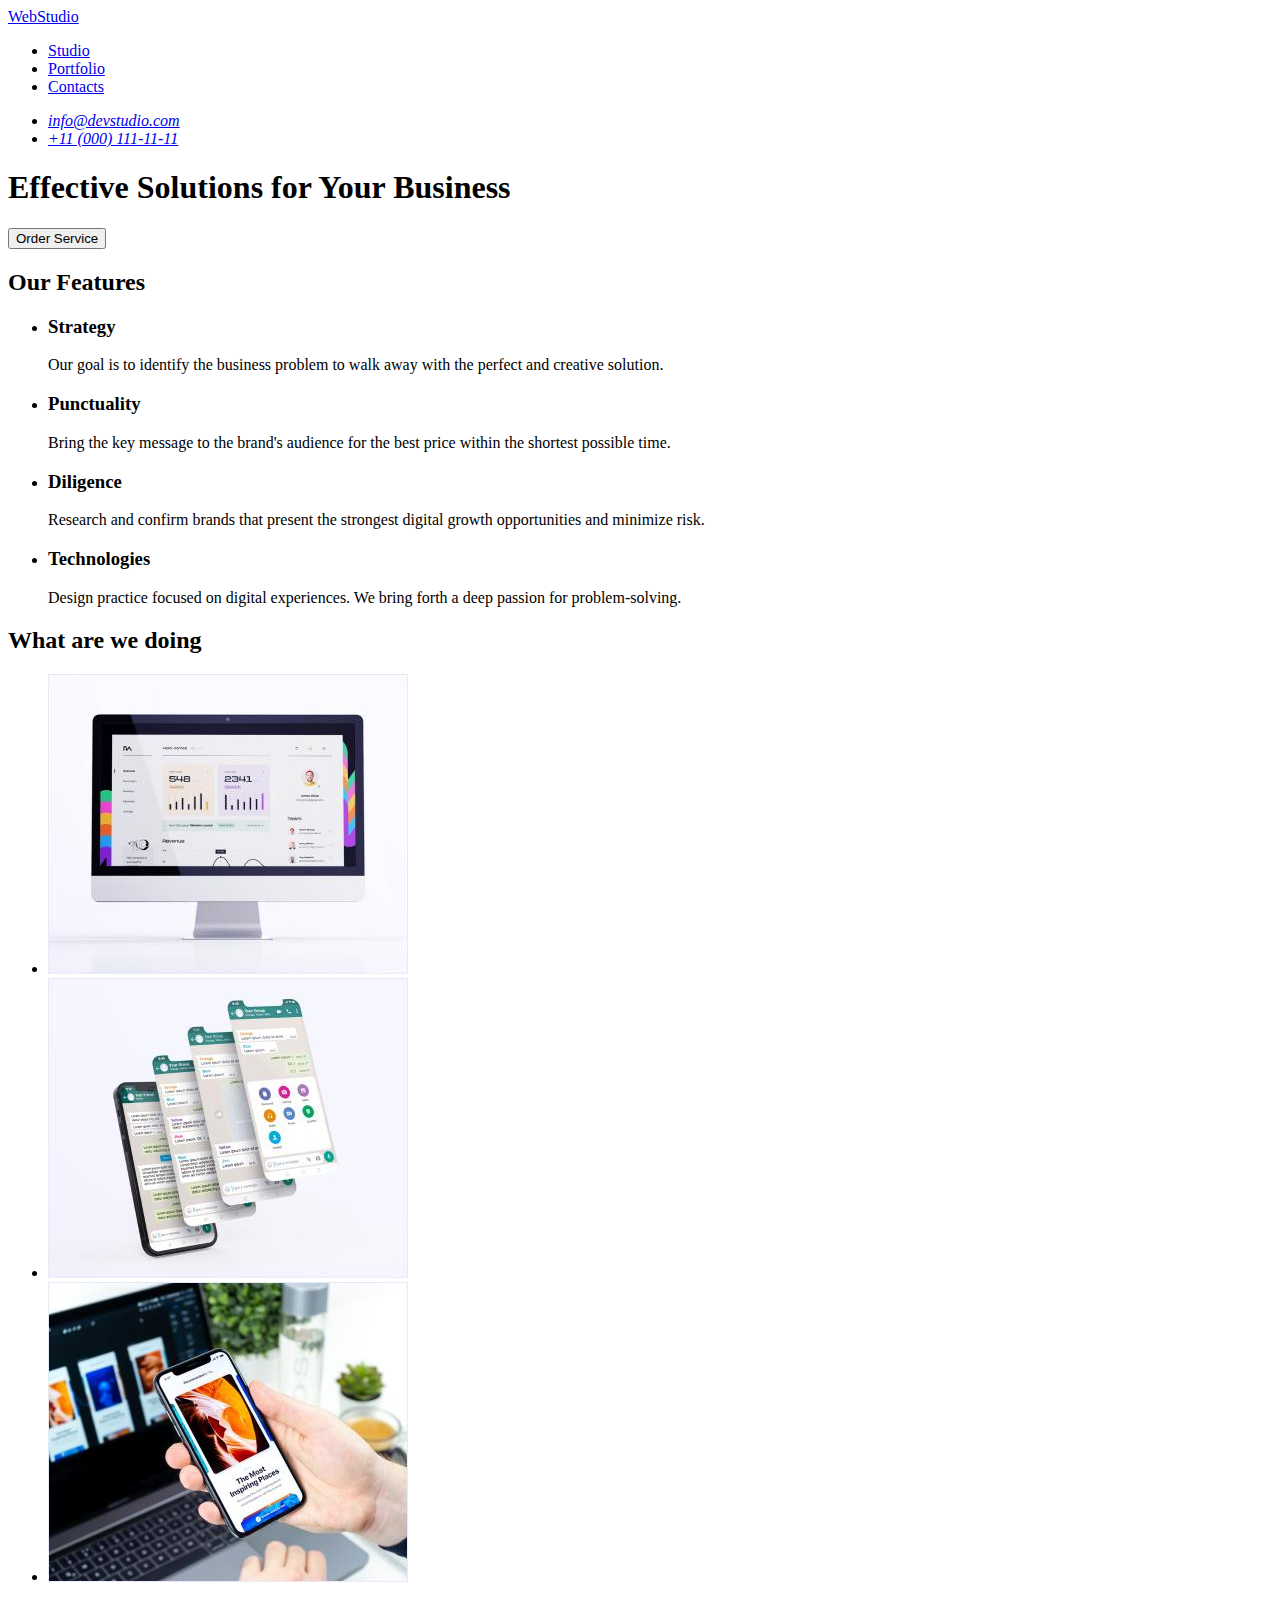
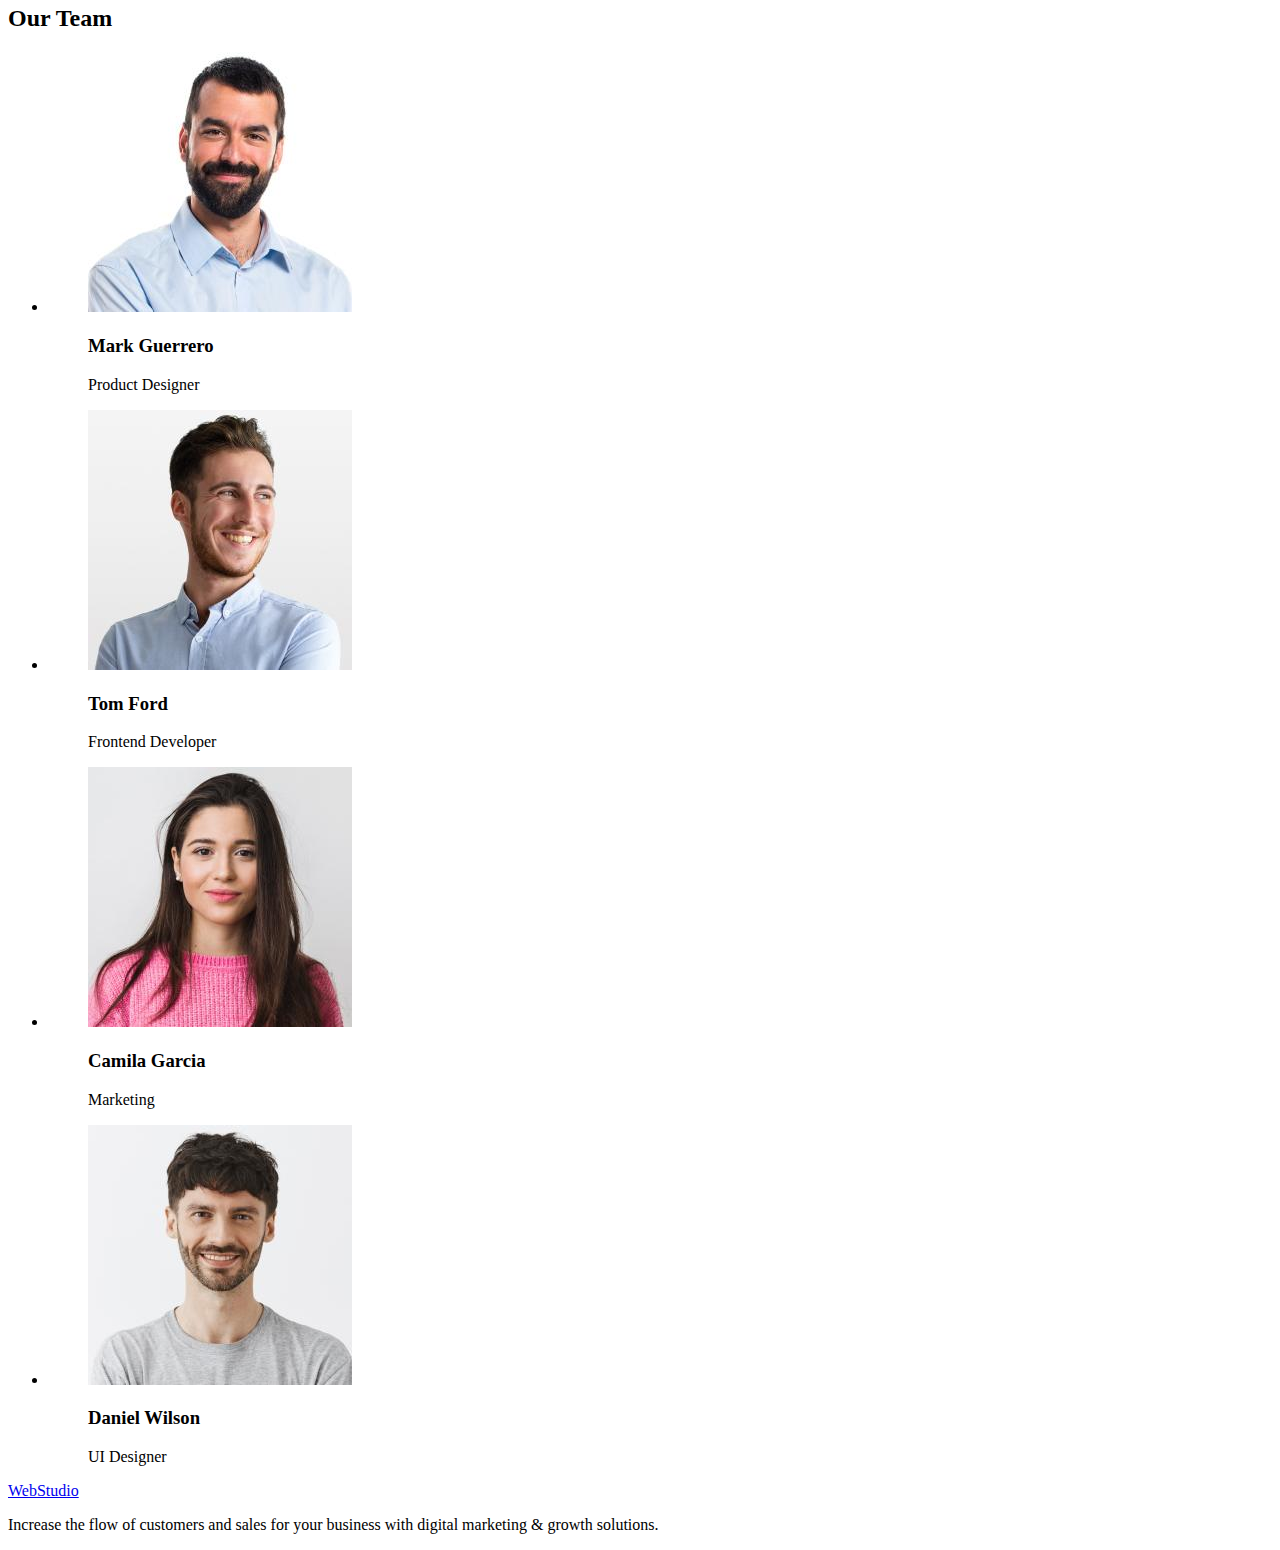
==== index.html @ 00bdc799 "cloned goit-markup-hw-01" ====
<!DOCTYPE html>
<html lang="en">
<head>
    <meta charset="UTF-8">
    <meta http-equiv="X-UA-Compatible" content="IE=edge">
    <meta name="viewport" content="width=device-width, initial-scale=1.0">
    <title>WebStudio</title>
</head>
<body>
    <header>
        <nav>
            <a href="/">WebStudio</a>    
            <ul>
                <li><a href="/">Studio</a></li>
                <li><a href="/">Portfolio</a></li>
                <li><a href="/">Contacts</a></li>
            </ul>
        </nav>
        <address>
            <ul>
                <li><a href="mailto:info@devstudio.com">info@devstudio.com</a></li>
                <li><a href="tel:+110001111111">+11 (000) 111-11-11</a></li>
            </ul>
        </address>
    </header>
    <main>
        <section>
            <h1>Effective Solutions
                for Your Business</h1>
            <button type="button">Order Service</button>
        </section>
        <section>
            <h2>Our Features</h2>
            <ul>
                <li>
                    <h3>Strategy</h3>
                    <p>Our goal is to identify the business
                        problem to walk away with the perfect and creative solution. </p>
                </li>
                <li>
                    <h3>Punctuality</h3>
                    <p>Bring the key message to the brand's audience for the best price within the shortest possible time.</p>
                </li>
                <li>
                    <h3>Diligence</h3>
                    <p>Research and confirm brands that present the strongest digital growth opportunities and minimize risk.</p>
                </li>
                <li>
                    <h3>Technologies</h3>
                    <p>Design practice focused on digital experiences. We bring forth a deep passion for problem-solving.</p>
                </li>
            </ul>
        </section>
        <section>
            <h2>What are we doing</h2>
            <ul>
                <li><img src="./images/img1.jpg" alt="desktop version" width="360"></li>
                <li><img src="./images/img2.jpg" alt="phone version" width="360"></li>
                <li><img src="./images/img3.jpg" alt="multiaccess photo" width="360"></li>
            </ul>
        </section>
        <section>
            <h2>Our Team</h2>
            <ul>
                <li>
                    <figure>
                        <img src="./images/img4.jpg" alt="Mark Guerrero" width="264">
                        <figcaption>
                            <h3>Mark Guerrero</h3>
                            <p>Product Designer</p>
                        </figcaption>
                    </figure>
                </li>
                <li>
                    <figure>
                        <img src="./images/img5.jpg" alt="Tom Ford" width="264">
                        <figcaption>
                            <h3>Tom Ford</h3>
                            <p>Frontend Developer</p>
                        </figcaption>
                    </figure>
                </li>
                <li>
                    <figure>
                        <img src="./images/img6.jpg" alt="Camila Garcia" width="264">
                        <figcaption>
                            <h3>Camila Garcia</h3>
                            <p>Marketing</p>
                        </figcaption>
                    </figure>
                </li>
                <li>
                    <figure>
                        <img src="./images/img7.jpg" alt="Daniel Wilson" width="264">
                        <figcaption>
                            <h3>Daniel Wilson</h3>
                            <p>UI Designer</p>
                        </figcaption>
                    </figure>
                </li>
            </ul>
        </section>
    </main>
    <footer>
        <a href="./index.html">WebStudio</a>
        <p>Increase the flow of customers and sales for your business with digital marketing & growth solutions.</p>
    </footer>
    
</body>
</html>
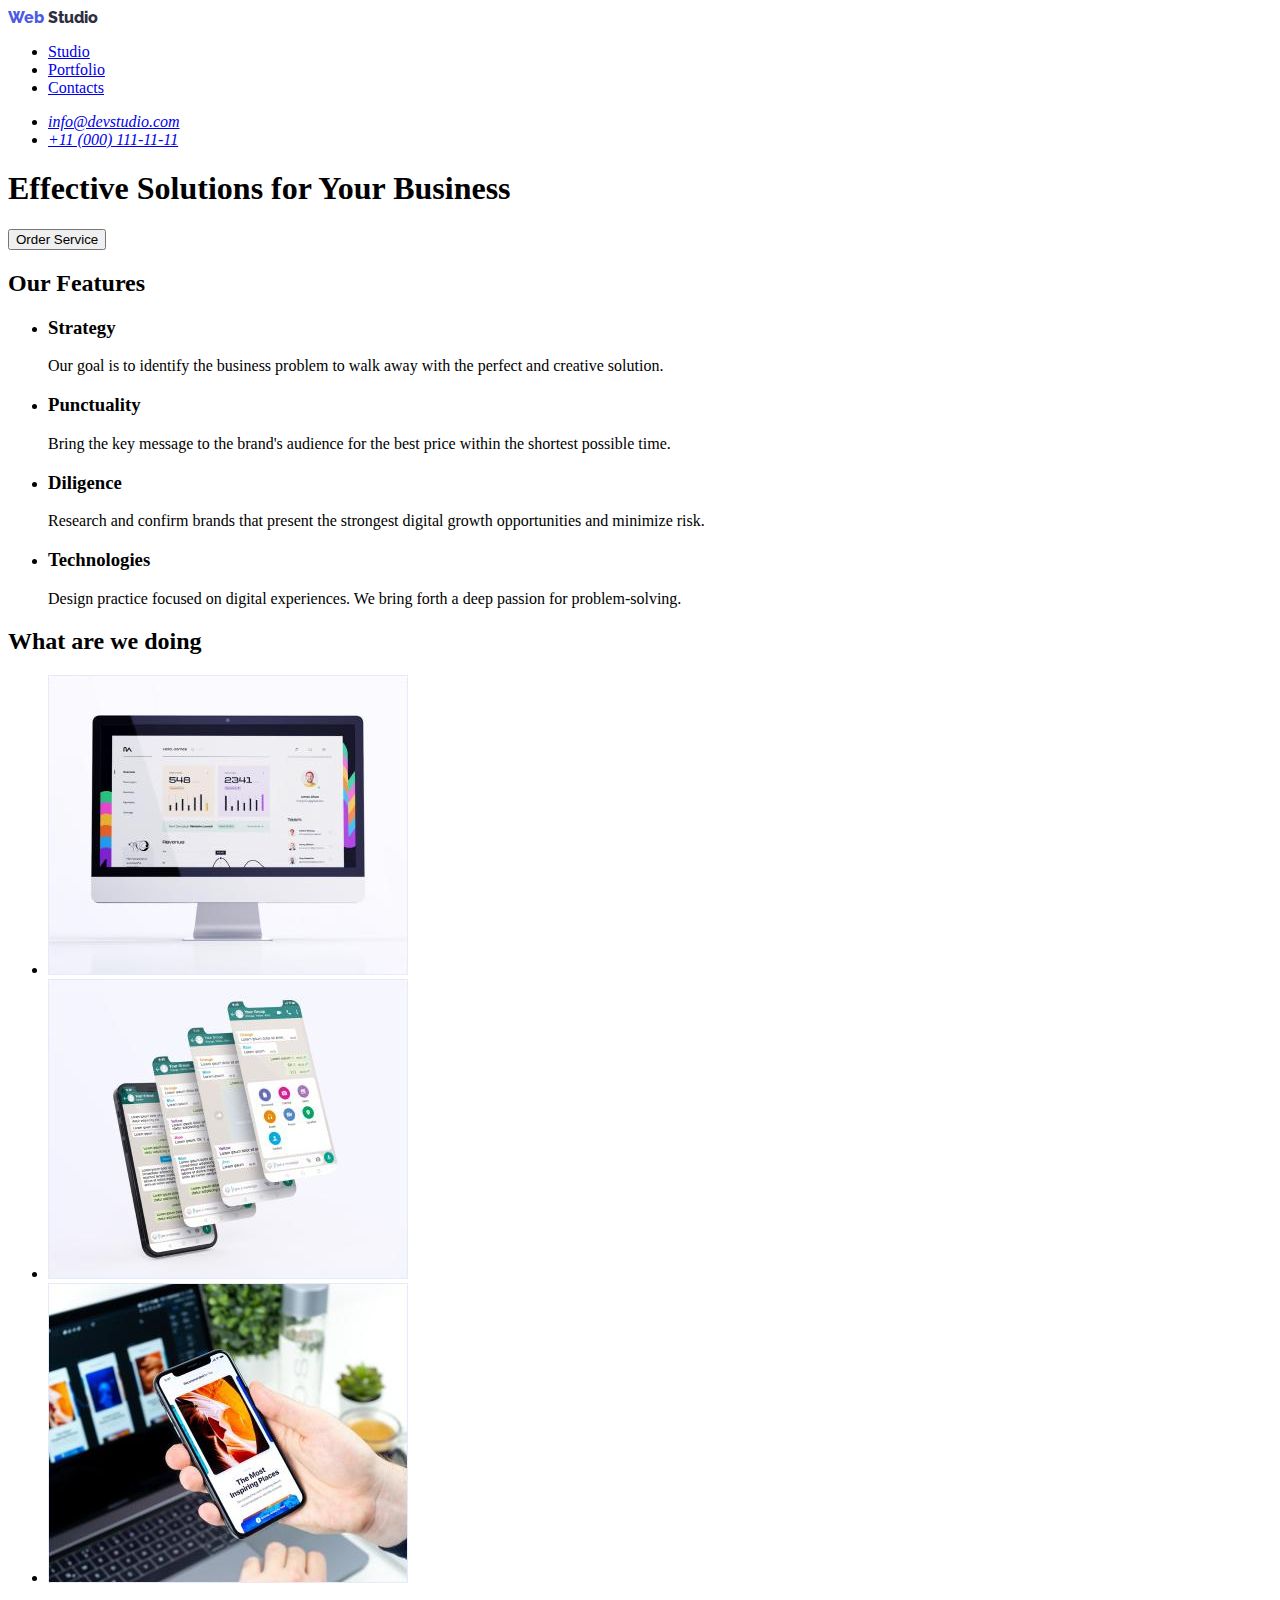
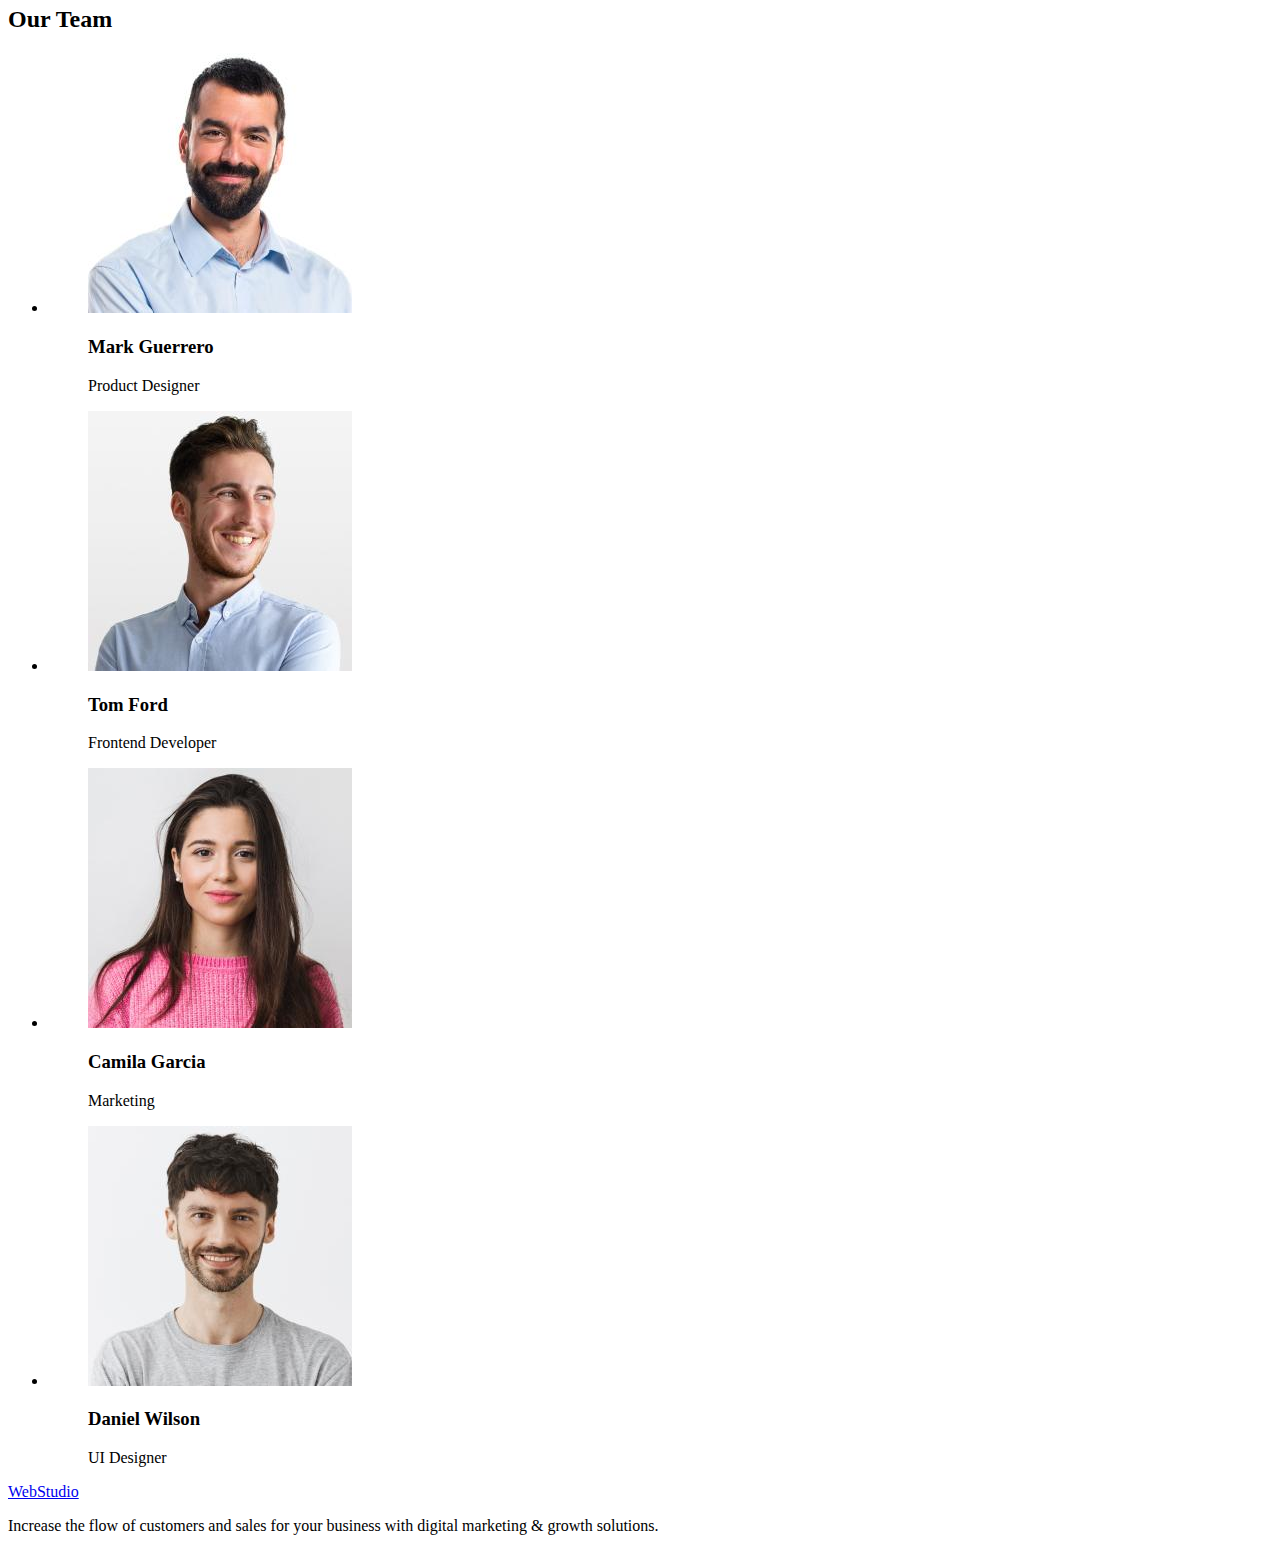
==== commit 72afdeef: "created logo for header" ====
--- a/index.html
+++ b/index.html
@@ -1,6 +1,11 @@
 <!DOCTYPE html>
 <html lang="en">
 <head>
+    <link rel="stylesheet" href="./css/styles.css"/>
+    <link href="https://fonts.googleapis.com/css2?family=Raleway:wght@800&family=Roboto:wght@400;500;700;900&display=swap" rel="stylesheet">
+    <style>
+        @import url('https://fonts.googleapis.com/css2?family=Raleway:wght@800&family=Roboto:wght@400;500;700;900&display=swap');
+        </style>
     <meta charset="UTF-8">
     <meta http-equiv="X-UA-Compatible" content="IE=edge">
     <meta name="viewport" content="width=device-width, initial-scale=1.0">
@@ -9,7 +14,8 @@
 <body>
     <header>
         <nav>
-            <a href="/">WebStudio</a>    
+        <a class="navig-logo1" href="/">Web</a>
+        <a class="navig-logo2" href="/">Studio</a>
             <ul>
                 <li><a href="/">Studio</a></li>
                 <li><a href="/">Portfolio</a></li>
--- a/css/styles.css
+++ b/css/styles.css
@@ -0,0 +1,30 @@
+.topline {
+    width:1440px;
+    height:72px;
+}
+.navig-logo1 {
+    text-decoration: none;
+    color: #4D5AE5;
+    text-align: left;
+    font-family: 'Raleway', sans-serif;
+    font-weight: 800;
+    width: 44px;
+    height: 22px;
+}
+.navig-logo2 {
+    text-decoration: none;
+    color: #2E2F42;
+    text-align: left;
+    font-family: 'Raleway', sans-serif;
+    font-weight: 800;
+    width: 44px;
+    height: 22px;
+}
+.navig-logo1:focus,
+.navig-logo1:hover {
+    text-decoration: underline #404BBF;
+}
+.navig-logo2:focus,
+.navig-logo2:hover {
+    text-decoration: underline #404BBF;
+}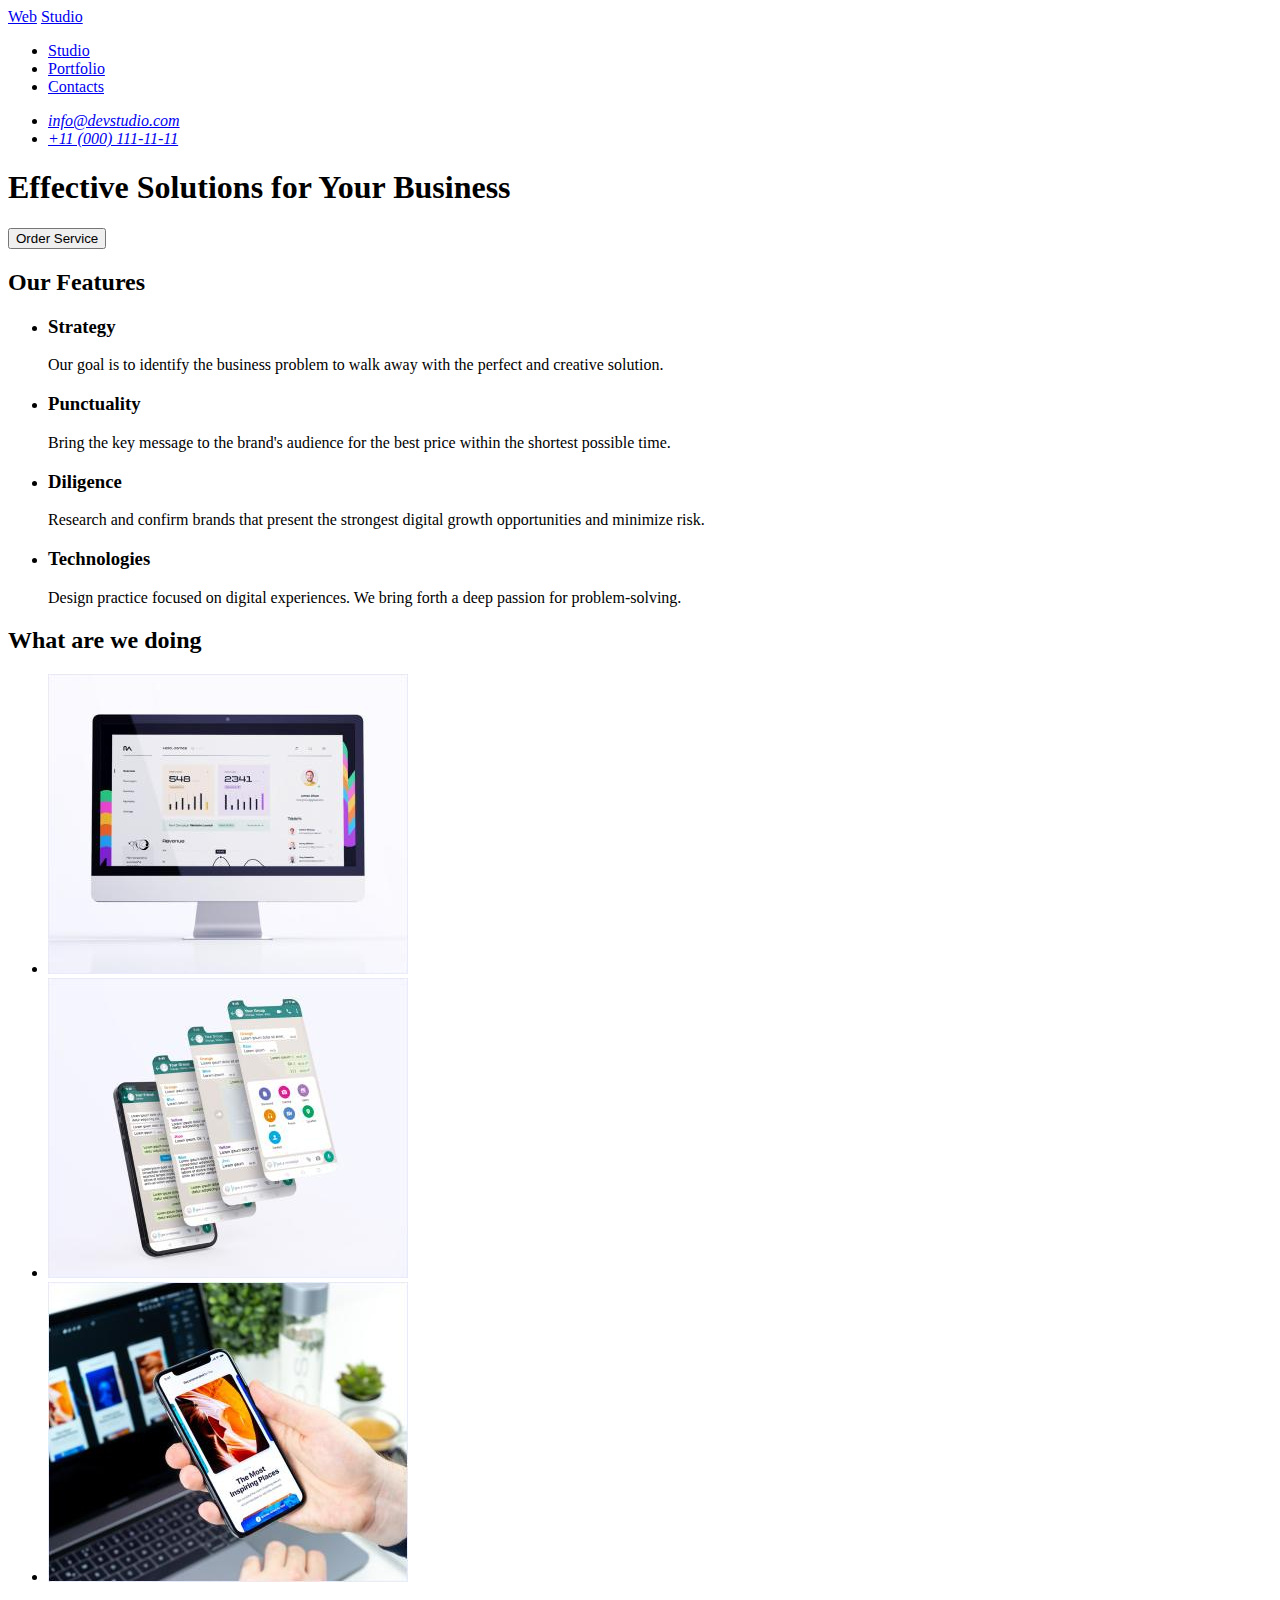
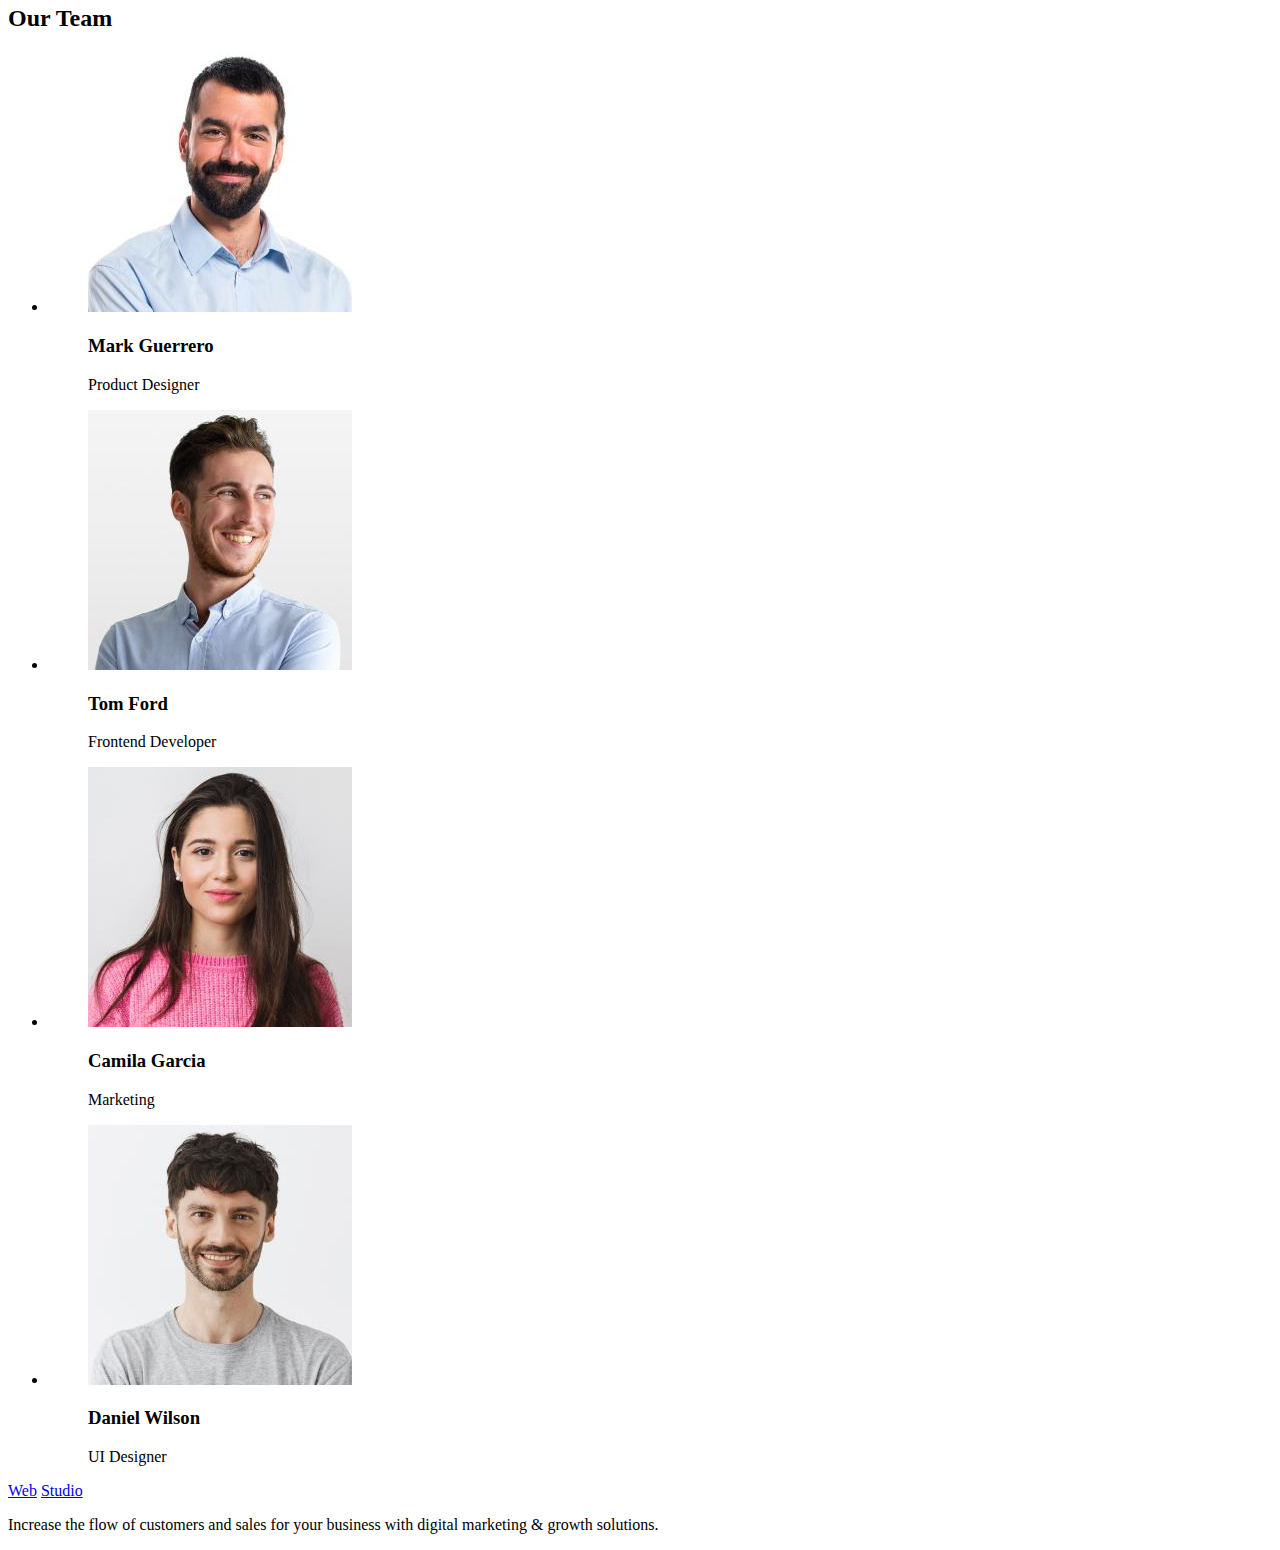
==== commit fdde25c5: "redacted index.html" ====
--- a/index.html
+++ b/index.html
@@ -12,104 +12,105 @@
     <title>WebStudio</title>
 </head>
 <body>
-    <header>
-        <nav>
-        <a class="navig-logo1" href="/">Web</a>
-        <a class="navig-logo2" href="/">Studio</a>
-            <ul>
-                <li><a href="/">Studio</a></li>
-                <li><a href="/">Portfolio</a></li>
-                <li><a href="/">Contacts</a></li>
+    <header class="header">
+        <nav class="header-navigation">
+        <a href="/" class="header-logo-a">Web</a>
+        <a href="/" class="header-logo-b">Studio</a>
+            <ul class="header-list">
+                <li class="header-item"><a href="/" class="header-link">Studio</a></li>
+                <li class="header-item"><a href="/" class="header-link">Portfolio</a></li>
+                <li class="header-item"><a href="/" class="header-link">Contacts</a></li>
             </ul>
         </nav>
         <address>
             <ul>
-                <li><a href="mailto:info@devstudio.com">info@devstudio.com</a></li>
-                <li><a href="tel:+110001111111">+11 (000) 111-11-11</a></li>
+                <li><a href="mailto:info@devstudio.com" class="header-mail">info@devstudio.com</a></li>
+                <li><a href="tel:+110001111111" class="header-tel">+11 (000) 111-11-11</a></li>
             </ul>
         </address>
     </header>
     <main>
-        <section>
-            <h1>Effective Solutions
+        <section class="hero">
+            <h1 class="hero-title">Effective Solutions
                 for Your Business</h1>
-            <button type="button">Order Service</button>
+            <button type="button" class="hero-button">Order Service</button>
         </section>
-        <section>
-            <h2>Our Features</h2>
-            <ul>
-                <li>
-                    <h3>Strategy</h3>
-                    <p>Our goal is to identify the business
+        <section class="secondary">
+            <h2 class="secondary-title">Our Features</h2>
+            <ul class="secondary-list">
+                <li class="secondary-item">
+                    <h3 class="secondary-item-title">Strategy</h3>
+                    <p class="secondary-item-description">Our goal is to identify the business
                         problem to walk away with the perfect and creative solution. </p>
                 </li>
-                <li>
-                    <h3>Punctuality</h3>
-                    <p>Bring the key message to the brand's audience for the best price within the shortest possible time.</p>
+                <li class="secondary-item">
+                    <h3 class="secondary-item-title">Punctuality</h3>
+                    <p class="secondary-item-description">Bring the key message to the brand's audience for the best price within the shortest possible time.</p>
                 </li>
-                <li>
-                    <h3>Diligence</h3>
-                    <p>Research and confirm brands that present the strongest digital growth opportunities and minimize risk.</p>
+                <li class="secondary-item">
+                    <h3 class="secondary-item-title">Diligence</h3>
+                    <p class="secondary-item-description">Research and confirm brands that present the strongest digital growth opportunities and minimize risk.</p>
                 </li>
-                <li>
-                    <h3>Technologies</h3>
-                    <p>Design practice focused on digital experiences. We bring forth a deep passion for problem-solving.</p>
+                <li class="secondary-item">
+                    <h3 class="secondary-item-title">Technologies</h3>
+                    <p class="secondary-item-description">Design practice focused on digital experiences. We bring forth a deep passion for problem-solving.</p>
                 </li>
             </ul>
         </section>
-        <section>
-            <h2>What are we doing</h2>
-            <ul>
-                <li><img src="./images/img1.jpg" alt="desktop version" width="360"></li>
-                <li><img src="./images/img2.jpg" alt="phone version" width="360"></li>
-                <li><img src="./images/img3.jpg" alt="multiaccess photo" width="360"></li>
+        <section class="secondary">
+            <h2 class="secondary-title">What are we doing</h2>
+            <ul class="secondary-list">
+                <li class="secondary-item"><img src="./images/img1.jpg" alt="desktop version" width="360" class="secondary-photo"></li>
+                <li class="secondary-item"><img src="./images/img2.jpg" alt="phone version" width="360" class="secondary-photo"></li>
+                <li class="secondary-item"><img src="./images/img3.jpg" alt="multiaccess photo" width="360" class="secondary-photo"></li>
             </ul>
         </section>
-        <section>
-            <h2>Our Team</h2>
-            <ul>
-                <li>
+        <section class="secondary">
+            <h2 class="secondary-title">Our Team</h2>
+            <ul class="secondary-list">
+                <li class="secondary-item">
                     <figure>
-                        <img src="./images/img4.jpg" alt="Mark Guerrero" width="264">
+                        <img src="./images/img4.jpg" alt="Mark Guerrero" width="264" class="secondary-photo">
                         <figcaption>
-                            <h3>Mark Guerrero</h3>
-                            <p>Product Designer</p>
+                            <h3 class="secondary-item-title" class="secondary-item-description">Mark Guerrero</h3>
+                            <p class="secondary-item-description">Product Designer</p>
                         </figcaption>
                     </figure>
                 </li>
-                <li>
+                <li class="secondary-item">
                     <figure>
-                        <img src="./images/img5.jpg" alt="Tom Ford" width="264">
+                        <img src="./images/img5.jpg" alt="Tom Ford" width="264" class="secondary-photo">
                         <figcaption>
-                            <h3>Tom Ford</h3>
-                            <p>Frontend Developer</p>
+                            <h3 class="secondary-item-title">Tom Ford</h3>
+                            <p class="secondary-item-description">Frontend Developer</p>
                         </figcaption>
                     </figure>
                 </li>
-                <li>
+                <li class="secondary-item">
                     <figure>
-                        <img src="./images/img6.jpg" alt="Camila Garcia" width="264">
+                        <img src="./images/img6.jpg" alt="Camila Garcia" width="264" class="secondary-photo">
                         <figcaption>
-                            <h3>Camila Garcia</h3>
-                            <p>Marketing</p>
+                            <h3 class="secondary-item-title">Camila Garcia</h3>
+                            <p class="secondary-item-description">Marketing</p>
                         </figcaption>
                     </figure>
                 </li>
-                <li>
+                <li class="secondary-item">
                     <figure>
-                        <img src="./images/img7.jpg" alt="Daniel Wilson" width="264">
+                        <img src="./images/img7.jpg" alt="Daniel Wilson" width="264" class="secondary-photo">
                         <figcaption>
-                            <h3>Daniel Wilson</h3>
-                            <p>UI Designer</p>
+                            <h3 class="secondary-item-title">Daniel Wilson</h3>
+                            <p class="secondary-item-description">UI Designer</p>
                         </figcaption>
                     </figure>
                 </li>
             </ul>
         </section>
     </main>
-    <footer>
-        <a href="./index.html">WebStudio</a>
-        <p>Increase the flow of customers and sales for your business with digital marketing & growth solutions.</p>
+    <footer class="footer">
+        <a href="./index.html" class="footer-logoa">Web</a>
+        <a href="./index.html" class="footer-logob">Studio</a>
+        <p class="footer-description">Increase the flow of customers and sales for your business with digital marketing & growth solutions.</p>
     </footer>
     
 </body>
--- a/css/styles.css
+++ b/css/styles.css
@@ -1,30 +1,46 @@
-.topline {
-    width:1440px;
-    height:72px;
+.header {
 }
-.navig-logo1 {
-    text-decoration: none;
-    color: #4D5AE5;
-    text-align: left;
-    font-family: 'Raleway', sans-serif;
-    font-weight: 800;
-    width: 44px;
-    height: 22px;
+.header-navigation {
 }
-.navig-logo2 {
-    text-decoration: none;
-    color: #2E2F42;
-    text-align: left;
-    font-family: 'Raleway', sans-serif;
-    font-weight: 800;
-    width: 44px;
-    height: 22px;
+.header-logo-a {
 }
-.navig-logo1:focus,
-.navig-logo1:hover {
-    text-decoration: underline #404BBF;
+.header-logo-b {
 }
-.navig-logo2:focus,
-.navig-logo2:hover {
-    text-decoration: underline #404BBF;
+.header-list {
+}
+.header-item {
+}
+.header-link {
+}
+.header-mail {
+}
+.header-tel {
+}
+.hero {
+}
+.hero-title {
+}
+.hero-button {
+}
+.secondary {
+}
+.secondary-title {
+}
+.secondary-list {
+}
+.secondary-item {
+}
+.secondary-item-title {
+}
+.secondary-item-description {
+}
+.secondary-photo {
+}
+.footer {
+}
+.footer-logoa {
+}
+.footer-logob {
+}
+.footer-description {
 }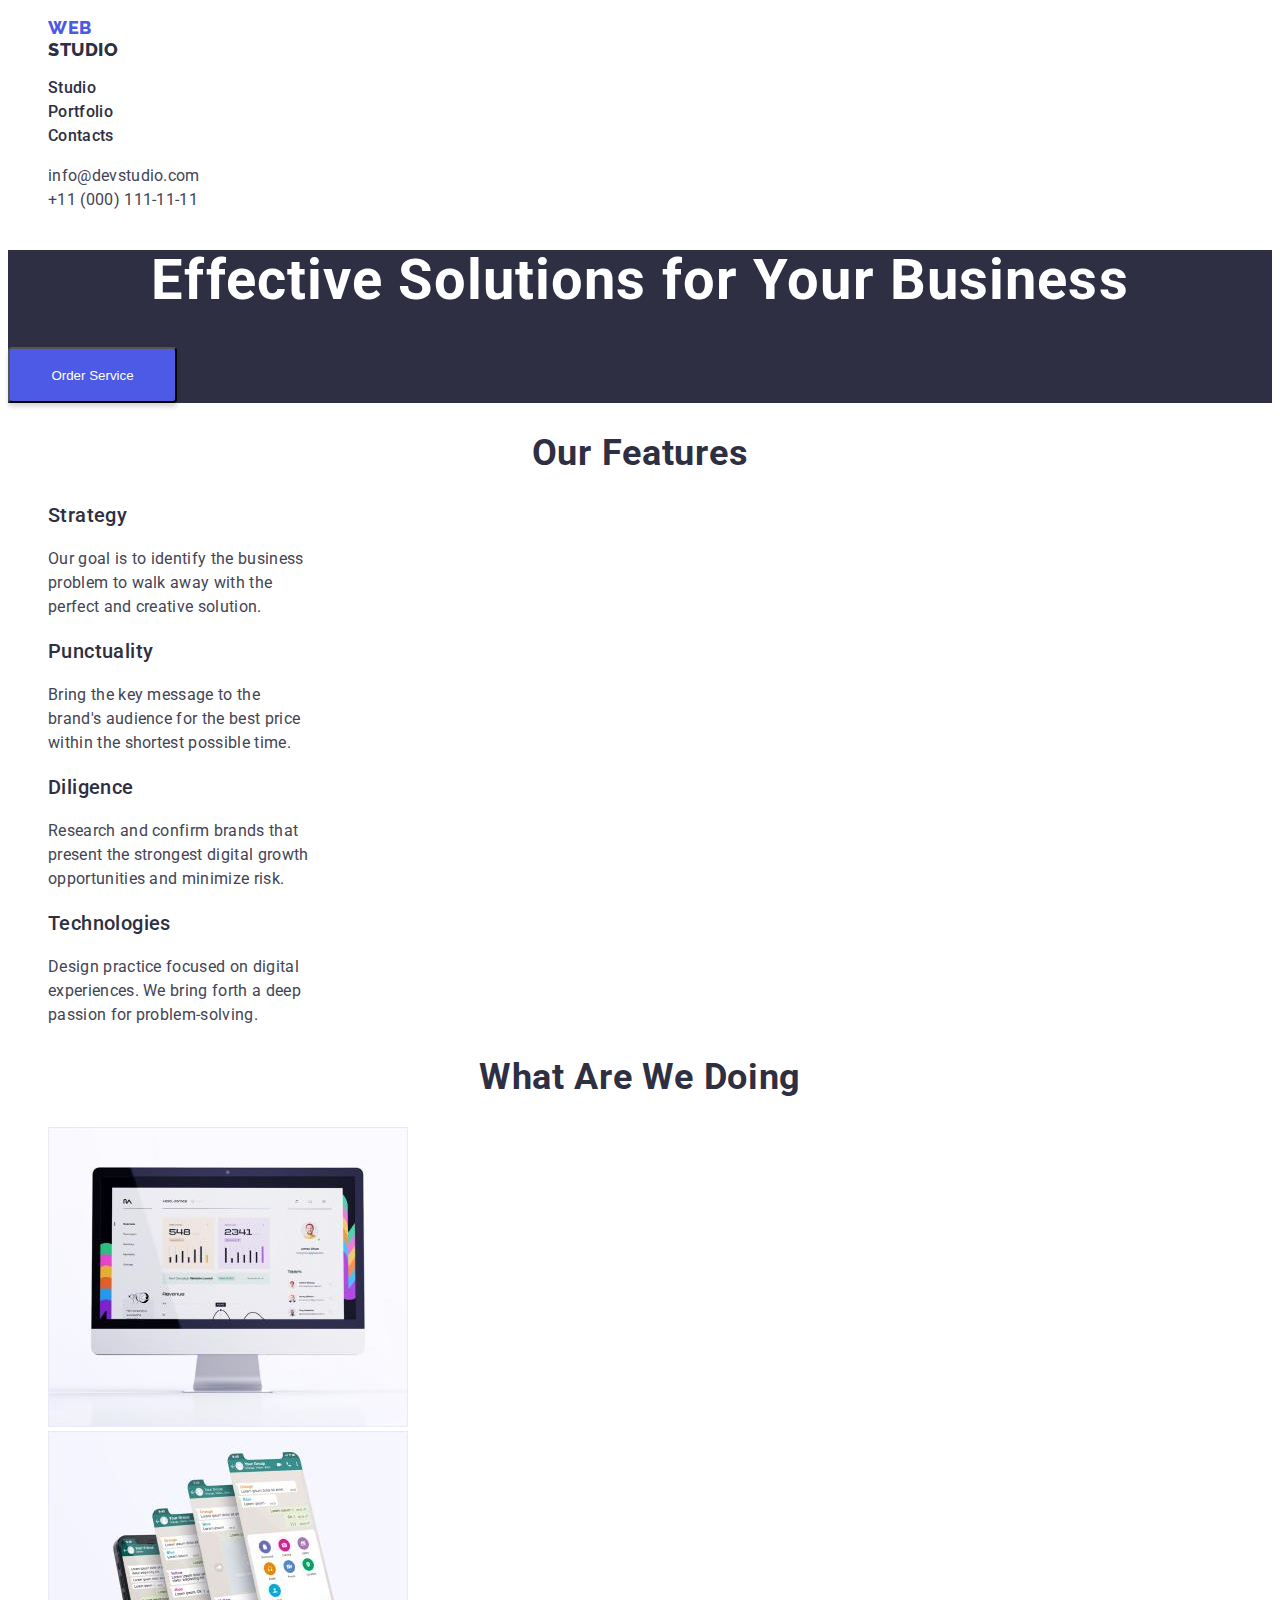
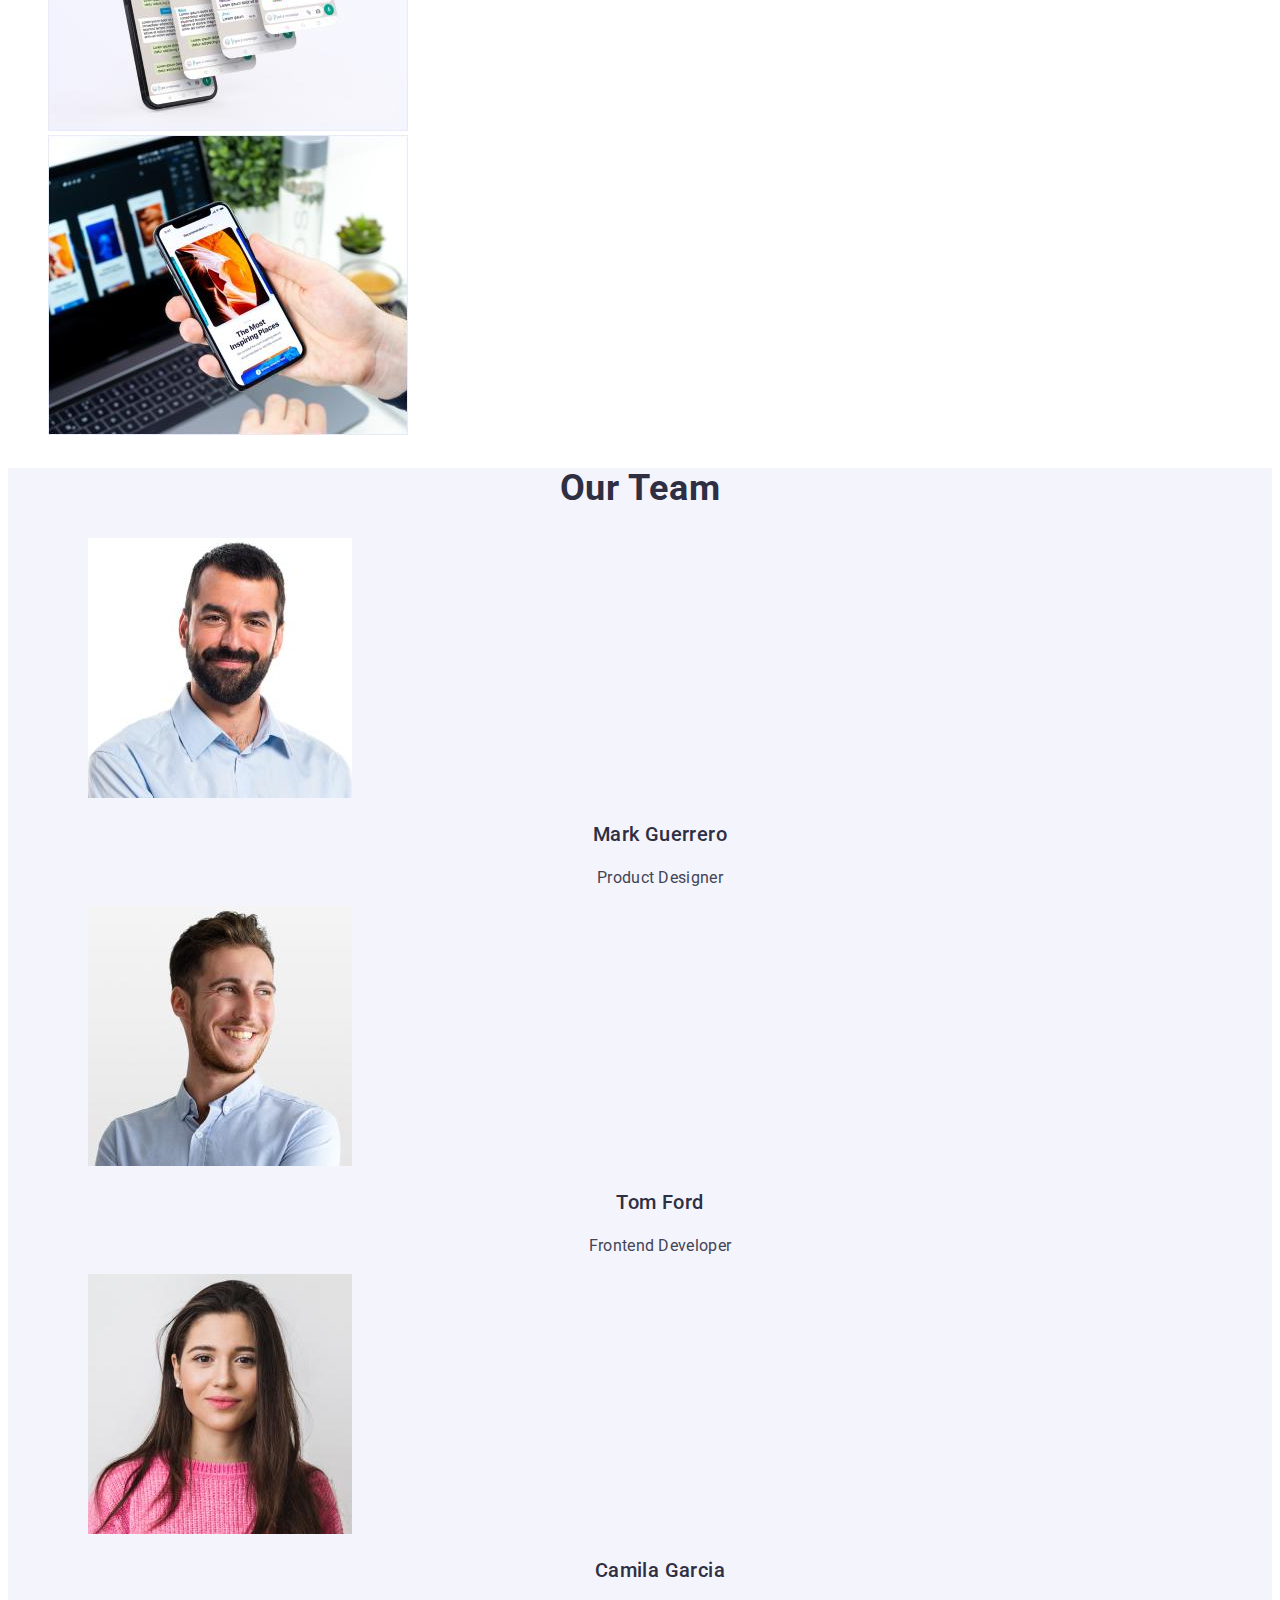
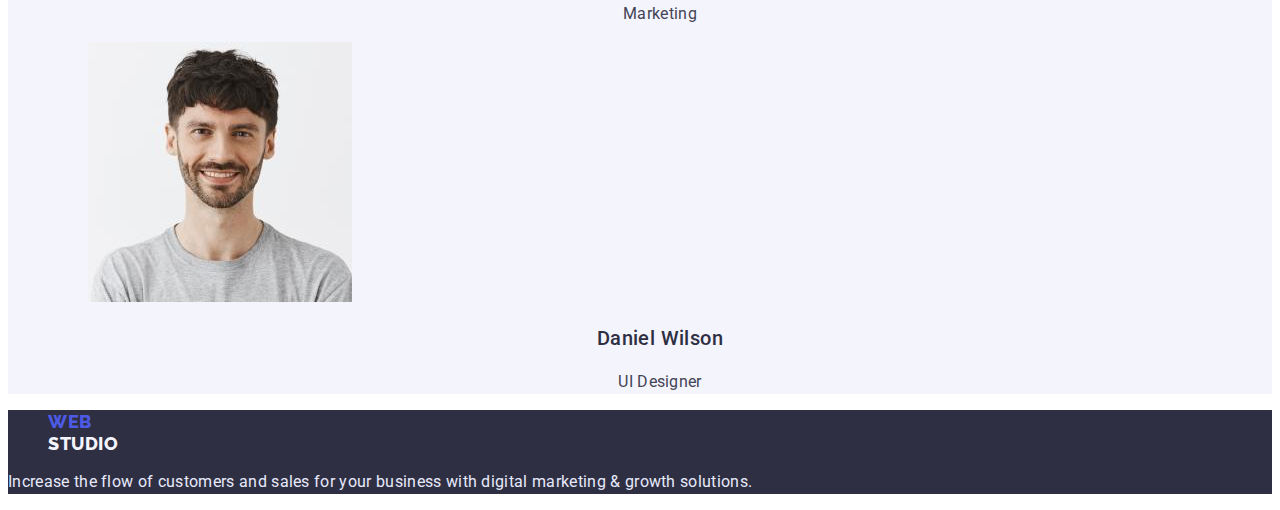
==== commit edfbb2ce: "updated styles.css" ====
--- a/index.html
+++ b/index.html
@@ -14,16 +14,18 @@
 <body>
     <header class="header">
         <nav class="header-navigation">
-        <a href="/" class="header-logo-a">Web</a>
-        <a href="/" class="header-logo-b">Studio</a>
+            <ul class="header-logo">
+                <li><a href="/" class="header-logo-a">Web</a></li>
+                <li><a href="/" class="header-logo-b">Studio</a></li>
+            </ul>
             <ul class="header-list">
                 <li class="header-item"><a href="/" class="header-link">Studio</a></li>
-                <li class="header-item"><a href="/" class="header-link">Portfolio</a></li>
+                <li class="header-item"><a href="./portfolio.html" class="header-link">Portfolio</a></li>
                 <li class="header-item"><a href="/" class="header-link">Contacts</a></li>
             </ul>
         </nav>
         <address>
-            <ul>
+            <ul class="header-list">
                 <li><a href="mailto:info@devstudio.com" class="header-mail">info@devstudio.com</a></li>
                 <li><a href="tel:+110001111111" class="header-tel">+11 (000) 111-11-11</a></li>
             </ul>
@@ -65,42 +67,42 @@
                 <li class="secondary-item"><img src="./images/img3.jpg" alt="multiaccess photo" width="360" class="secondary-photo"></li>
             </ul>
         </section>
-        <section class="secondary">
-            <h2 class="secondary-title">Our Team</h2>
-            <ul class="secondary-list">
-                <li class="secondary-item">
+        <section class="team">
+            <h2 class="team-title">Our Team</h2>
+            <ul class="team-list">
+                <li class="team-item">
                     <figure>
-                        <img src="./images/img4.jpg" alt="Mark Guerrero" width="264" class="secondary-photo">
+                        <img src="./images/img4.jpg" alt="Mark Guerrero" width="264" class="team-photo">
                         <figcaption>
-                            <h3 class="secondary-item-title" class="secondary-item-description">Mark Guerrero</h3>
-                            <p class="secondary-item-description">Product Designer</p>
+                            <h3 class="team-item-title">Mark Guerrero</h3>
+                            <p class="team-item-description">Product Designer</p>
                         </figcaption>
                     </figure>
                 </li>
-                <li class="secondary-item">
+                <li class="team-item">
                     <figure>
-                        <img src="./images/img5.jpg" alt="Tom Ford" width="264" class="secondary-photo">
+                        <img src="./images/img5.jpg" alt="Tom Ford" width="264" class="team-photo">
                         <figcaption>
-                            <h3 class="secondary-item-title">Tom Ford</h3>
-                            <p class="secondary-item-description">Frontend Developer</p>
+                            <h3 class="team-item-title">Tom Ford</h3>
+                            <p class="team-item-description">Frontend Developer</p>
                         </figcaption>
                     </figure>
                 </li>
-                <li class="secondary-item">
+                <li class="team-item">
                     <figure>
-                        <img src="./images/img6.jpg" alt="Camila Garcia" width="264" class="secondary-photo">
+                        <img src="./images/img6.jpg" alt="Camila Garcia" width="264" class="team-photo">
                         <figcaption>
-                            <h3 class="secondary-item-title">Camila Garcia</h3>
-                            <p class="secondary-item-description">Marketing</p>
+                            <h3 class="team-item-title">Camila Garcia</h3>
+                            <p class="team-item-description">Marketing</p>
                         </figcaption>
                     </figure>
                 </li>
-                <li class="secondary-item">
+                <li class="team-item">
                     <figure>
-                        <img src="./images/img7.jpg" alt="Daniel Wilson" width="264" class="secondary-photo">
+                        <img src="./images/img7.jpg" alt="Daniel Wilson" width="264" class="team-photo">
                         <figcaption>
-                            <h3 class="secondary-item-title">Daniel Wilson</h3>
-                            <p class="secondary-item-description">UI Designer</p>
+                            <h3 class="team-item-title">Daniel Wilson</h3>
+                            <p class="team-item-description">UI Designer</p>
                         </figcaption>
                     </figure>
                 </li>
@@ -108,8 +110,10 @@
         </section>
     </main>
     <footer class="footer">
-        <a href="./index.html" class="footer-logoa">Web</a>
-        <a href="./index.html" class="footer-logob">Studio</a>
+        <ul class="footer-logo">
+            <li><a href="./index.html" class="footer-logo-a">Web</a></li>
+            <li><a href="./index.html" class="footer-logo-b">Studio</a></li>
+        </ul>
         <p class="footer-description">Increase the flow of customers and sales for your business with digital marketing & growth solutions.</p>
     </footer>
     
--- a/css/styles.css
+++ b/css/styles.css
@@ -1,46 +1,365 @@
 .header {
-}
-.header-navigation {
+    background-color: #FFFFFF;
+}
+.header-logo {
+    list-style-type: none;
 }
 .header-logo-a {
+    width: 44px;
+    height: 22px;
+    text-decoration: none;
+    font-family: 'Raleway';
+    font-style: normal;
+    font-weight: 800;
+    font-size: 18px;
+    line-height: 21px;
+    display: flex;
+    align-items: center;
+    letter-spacing: 0.03em;
+    text-transform: uppercase;
+    color: #4D5AE5;
 }
 .header-logo-b {
+    width: 71px;
+    height: 22px;
+    text-decoration: none;
+    font-family: 'Raleway';
+    font-style: normal;
+    font-weight: 800;
+    font-size: 18px;
+    line-height: 21px;
+    display: flex;
+    align-items: center;
+    letter-spacing: 0.03em;
+    text-transform: uppercase;
+    color: #2E2F42;
+}
+.header-logo-a:hover,
+.header-logo-a:focus,
+.header-logo-b:hover,
+.header-logo-b:focus {
+    text-decoration: underline #404BBF;
+    border-radius: 2px;
 }
 .header-list {
-}
-.header-item {
+    list-style-type:none;
 }
 .header-link {
+    left: 0px;
+    top: 0px;
+    text-decoration: none;
+    font-family: 'Roboto';
+    font-style: normal;
+    font-weight: 500;
+    font-size: 16px;
+    line-height: 24px;
+    letter-spacing: 0.02em;
+    color: #2E2F42;
+}
+.header-link:hover,
+.header-link:focus {
+    color: #404BBF;
+    text-decoration: underline #404BBF;
+    border-radius: 2px;
 }
 .header-mail {
+    text-decoration: none;
+    font-family: 'Roboto';
+    font-style: normal;
+    font-weight: 400;
+    font-size: 16px;
+    line-height: 24px;
+    letter-spacing: 0.02em;
+    color: #434455;
 }
 .header-tel {
-}
+    text-decoration: none;
+    font-family: 'Roboto';
+    font-style: normal;
+    font-weight: 400;
+    font-size: 16px;
+    line-height: 24px;
+    letter-spacing: 0.02em;
+    color: #434455;
+}
+.header-mail:hover,
+.header-tel:hover,
+.header-mail:focus,
+.header-tel:focus {
+    color: #404BBF;
+    text-decoration: underline #404BBF;
+    border-radius: 2px;
+}
+
 .hero {
+    background-color: #2E2F42;
 }
 .hero-title {
+    font-family: 'Roboto';
+    font-style: normal;
+    font-weight: 700;
+    font-size: 56px;
+    line-height: 60px;
+    text-align: center;
+    letter-spacing: 0.02em;
+    color: #FFFFFF;
 }
 .hero-button {
+    width: 169px;
+    height: 56px;
+    left: 636px;
+    top: 428px;
+    color: #FFFFFF;
+    background: #4D5AE5;
+    box-shadow: 0px 4px 4px rgba(0, 0, 0, 0.15);
+    border-radius: 4px;
+    cursor:pointer;
+}
+.hero-button:hover,
+.hero-button:focus {
+    background: #404BBF;
+    box-shadow: 0px 4px 4px rgba(0, 0, 0, 0.15);
+    border-radius: 4px;
 }
 .secondary {
+    background-color: #FFFFFF;
 }
 .secondary-title {
+    font-family: 'Roboto';
+    font-style: normal;
+    font-weight: 700;
+    font-size: 36px;
+    line-height: 40px;
+/* identical to box height, or 111% */
+
+    text-align: center;
+    letter-spacing: 0.02em;
+    text-transform: capitalize;
+
+/* NAVY BLUE */
+
+    color: #2E2F42;
 }
 .secondary-list {
-}
-.secondary-item {
+    list-style-type:none;
 }
 .secondary-item-title {
+    font-family: 'Roboto';
+    font-style: normal;
+    font-weight: 500;
+    font-size: 20px;
+    line-height: 24px;
+/* identical to box height, or 120% */
+
+    letter-spacing: 0.02em;
+
+/* NAVY BLUE */
+
+    color: #2E2F42;
 }
 .secondary-item-description {
-}
-.secondary-photo {
+    width: 264px;
+    height: 72px;
+
+/* Body */
+
+    font-family: 'Roboto';
+    font-style: normal;
+    font-size: 16px;
+    line-height: 24px;
+/* or 150% */
+
+    letter-spacing: 0.02em;
+
+/* SLATE */
+
+    color: #434455;
 }
 .footer {
-}
-.footer-logoa {
-}
-.footer-logob {
+    background-color: #2E2F42;
+}
+.footer-logo {
+    list-style-type: none;
+}
+.footer-logo-a {
+    width: 44px;
+    height: 22px;
+    text-decoration: none;
+    font-family: 'Raleway';
+    font-style: normal;
+    font-weight: 800;
+    font-size: 18px;
+    line-height: 21px;
+    display: flex;
+    align-items: center;
+    letter-spacing: 0.03em;
+    text-transform: uppercase;
+    color: #4D5AE5;
+}
+.footer-logo-b {
+    width: 71px;
+    height: 22px;
+    text-decoration: none;
+    font-family: 'Raleway';
+    font-style: normal;
+    font-weight: 800;
+    font-size: 18px;
+    line-height: 21px;
+    display: flex;
+    align-items: center;
+    letter-spacing: 0.03em;
+    text-transform: uppercase;
+    color: #F4F4FD;
+}
+.footer-logo-a:hover,
+.footer-logo-a:focus,
+.footer-logo-b:hover,
+.footer-logo-b:focus {
+    text-decoration: underline #404BBF;
+    border-radius: 2px;
 }
 .footer-description {
+    font-family: 'Roboto';
+    font-style: normal;
+    font-size: 16px;
+    line-height: 24px;
+/* or 150% */
+
+    letter-spacing: 0.02em;
+
+/* CORNFLOWER */
+
+    color: #E7E9FC;
+}
+
+.team {
+    background-color: #F4F4FD;
+}
+.team-title {
+/* Header 2 */
+
+    font-family: 'Roboto';
+    font-style: normal;
+    font-weight: 700;
+    font-size: 36px;
+    line-height: 40px;
+/* identical to box height, or 111% */
+
+    text-align: center;
+    letter-spacing: 0.02em;
+    text-transform: capitalize;
+
+/* NAVY BLUE */
+
+    color: #2E2F42;
+
+}
+.team-list {
+    list-style-type:none;
+}
+.team-item-title {
+/* Header 3 */
+
+    font-family: 'Roboto';
+    font-style: normal;
+    font-weight: 500;
+    font-size: 20px;
+    line-height: 24px;
+/* identical to box height, or 120% */
+
+    text-align: center;
+    letter-spacing: 0.02em;
+
+/* NAVY BLUE */
+
+    color: #2E2F42;
+
+}
+.team-item-title:hover,
+.team-item-title:focus {
+    text-decoration: underline #404BBF;
+    border-radius: 2px;
+}
+.team-item-description {
+    font-family: 'Roboto';
+    font-style: normal;
+    font-size: 16px;
+    line-height: 24px;
+/* identical to box height, or 150% */
+
+    text-align: center;
+    letter-spacing: 0.02em;
+
+/* SLATE */
+
+    color: #434455;
+}
+.team-item-description:hover,
+.team-item-description:focus {
+    color: #404BBF;
+    text-decoration: underline #404BBF;
+    border-radius: 2px;
+}
+.portfolio {
+    background-color: #FFFFFF;
+}
+.portfolio-main-button {
+    background: #404BBF;
+    box-shadow: 0px 3px 1px rgba(0, 0, 0, 0.1), 0px 2px 1px rgba(0, 0, 0, 0.08), 0px 2px 2px rgba(0, 0, 0, 0.12);
+    border-radius: 4px;
+    cursor: pointer;
+}
+.portfolio-list {
+    list-style-type: none;
+}
+.portfolio-button {
+    background: #F4F4FD;
+/* CORNFLOWER */
+
+    border: 1px solid #E7E9FC;
+    border-radius: 4px;
+    cursor: pointer;
+}
+.gallery {
+    background-color: #FFFFFF;
+}
+.gallery-list {
+    list-style-type:none;
+}
+.gallery-item-header {
+    font-family: 'Roboto';
+    font-style: normal;
+    font-weight: 500;
+    font-size: 20px;
+    line-height: 24px;
+/* identical to box height, or 120% */
+
+    letter-spacing: 0.02em;
+
+/* NAVY BLUE */
+
+    color: #2E2F42;
+
+}
+.gallery-item-header:hover,
+.gallery-item-header:focus {
+    text-decoration: underline #404BBF;
+    border-radius: 2px;
+}
+.gallery-item-description {
+    font-family: 'Roboto';
+    font-style: normal;
+    font-weight: 400;
+    font-size: 16px;
+    line-height: 24px;
+/* identical to box height, or 150% */
+    letter-spacing: 0.02em;
+/* SLATE */
+    color: #434455;
+}
+.gallery-item-description:hover,
+.gallery-item-description:focus {
+    color: #404BBF;
+    text-decoration: underline #404BBF;
+    border-radius: 2px;
 }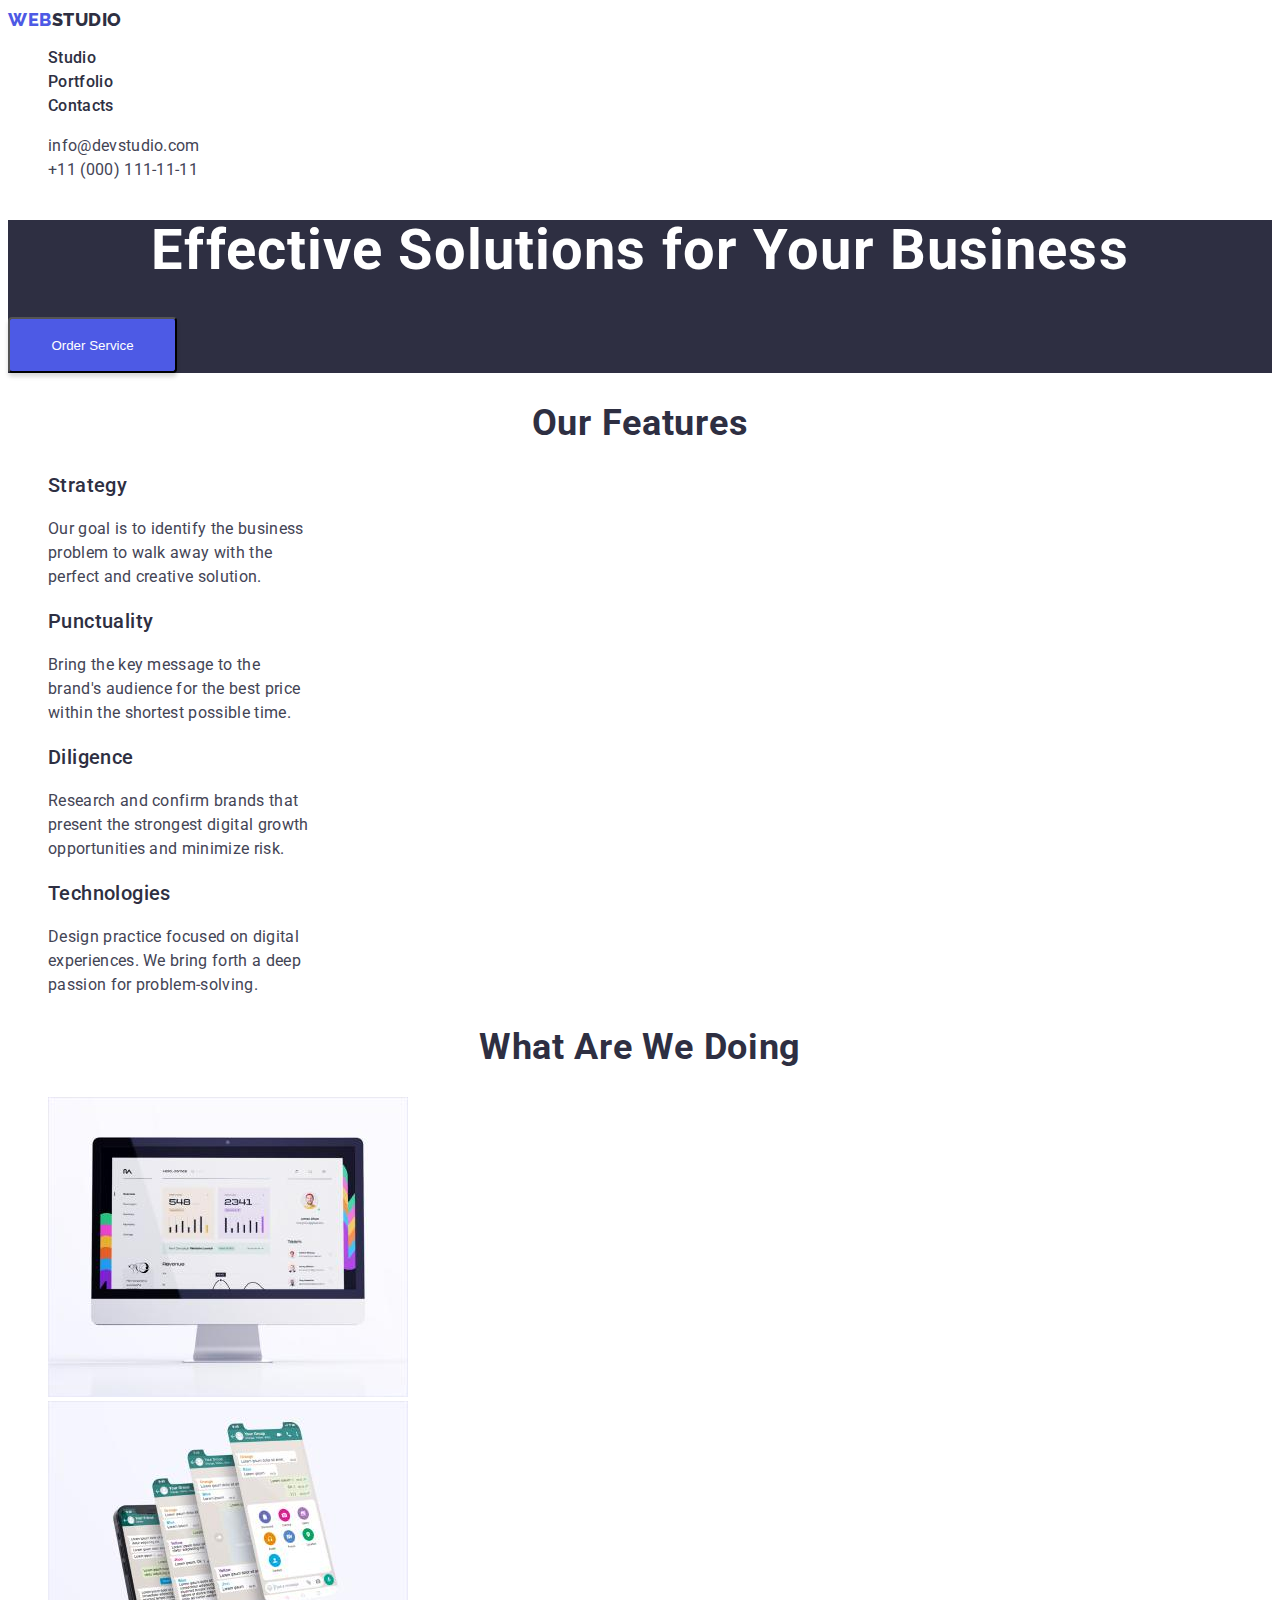
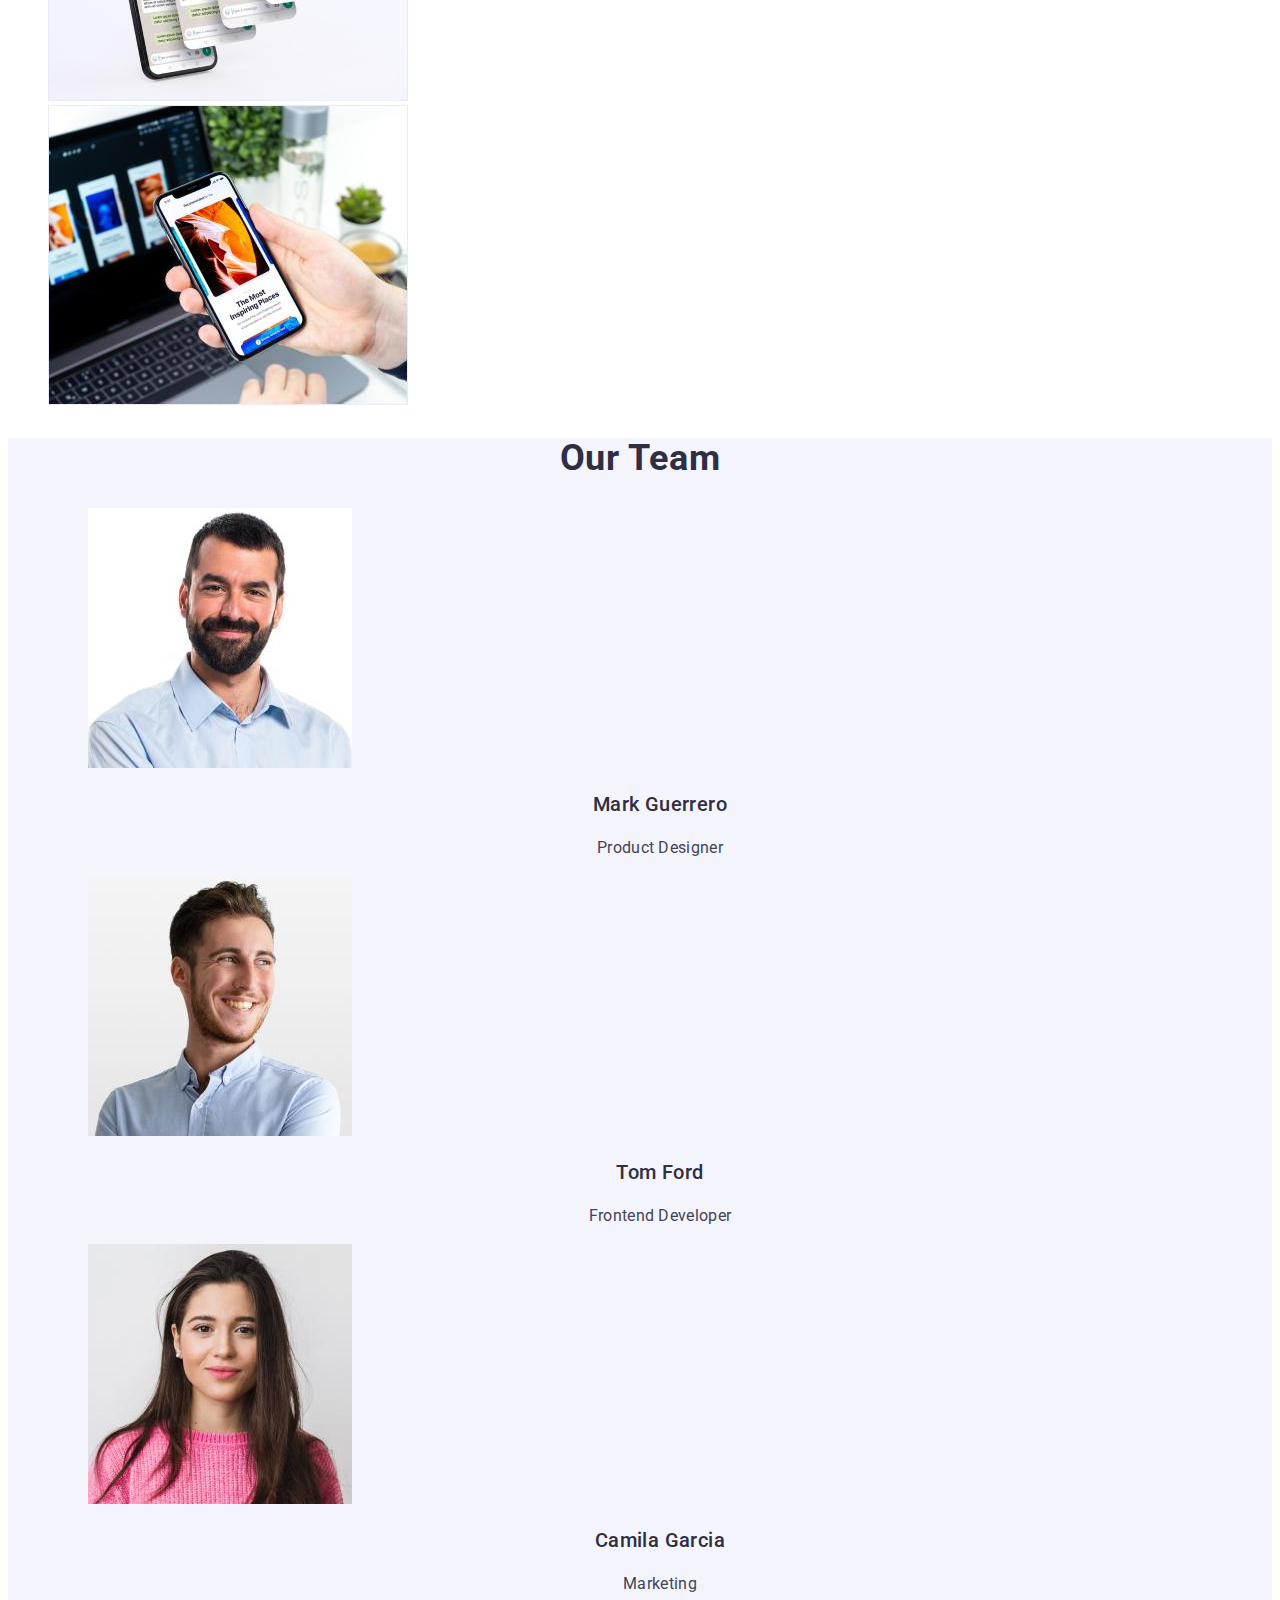
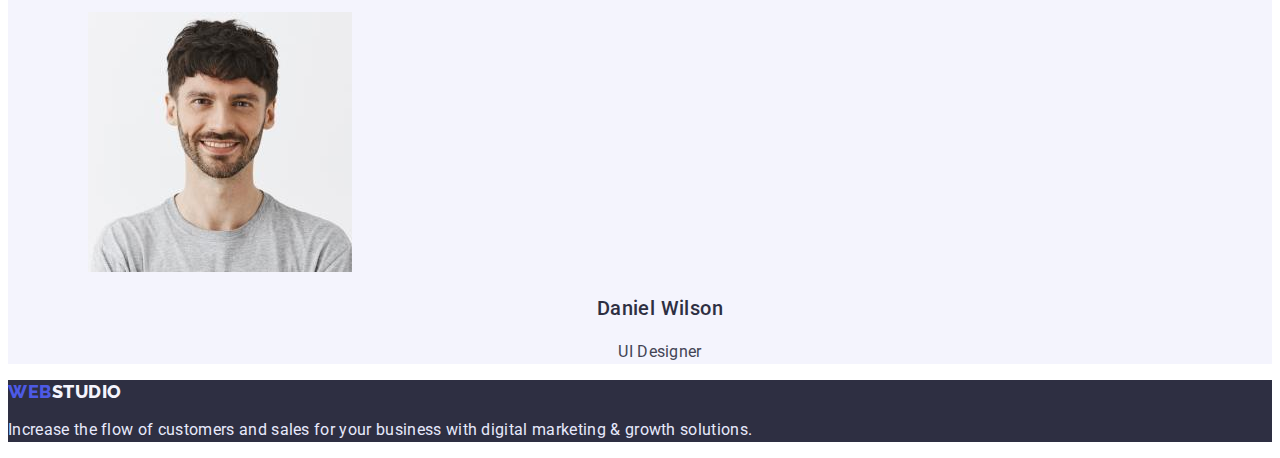
==== commit 934da184: "updated header and footer styles" ====
--- a/index.html
+++ b/index.html
@@ -14,10 +14,7 @@
 <body>
     <header class="header">
         <nav class="header-navigation">
-            <ul class="header-logo">
-                <li><a href="/" class="header-logo-a">Web</a></li>
-                <li><a href="/" class="header-logo-b">Studio</a></li>
-            </ul>
+            <a href="/" class="header-logo"><span class="header-logoa">Web</span>Studio</a>
             <ul class="header-list">
                 <li class="header-item"><a href="/" class="header-link">Studio</a></li>
                 <li class="header-item"><a href="./portfolio.html" class="header-link">Portfolio</a></li>
@@ -110,10 +107,7 @@
         </section>
     </main>
     <footer class="footer">
-        <ul class="footer-logo">
-            <li><a href="./index.html" class="footer-logo-a">Web</a></li>
-            <li><a href="./index.html" class="footer-logo-b">Studio</a></li>
-        </ul>
+        <a href="./index.html" class="footer-logo"><span class="footer-logoa">Web</span>Studio</a>
         <p class="footer-description">Increase the flow of customers and sales for your business with digital marketing & growth solutions.</p>
     </footer>
     
--- a/css/styles.css
+++ b/css/styles.css
@@ -1,10 +1,7 @@
 .header {
     background-color: #FFFFFF;
 }
-.header-logo {
-    list-style-type: none;
-}
-.header-logo-a {
+.header-logoa {
     width: 44px;
     height: 22px;
     text-decoration: none;
@@ -19,7 +16,7 @@
     text-transform: uppercase;
     color: #4D5AE5;
 }
-.header-logo-b {
+.header-logo {
     width: 71px;
     height: 22px;
     text-decoration: none;
@@ -34,10 +31,8 @@
     text-transform: uppercase;
     color: #2E2F42;
 }
-.header-logo-a:hover,
-.header-logo-a:focus,
-.header-logo-b:hover,
-.header-logo-b:focus {
+.header-logo:hover,
+.header-logo:focus {
     text-decoration: underline #404BBF;
     border-radius: 2px;
 }
@@ -179,9 +174,21 @@
     background-color: #2E2F42;
 }
 .footer-logo {
-    list-style-type: none;
-}
-.footer-logo-a {
+    width: 71px;
+    height: 22px;
+    text-decoration: none;
+    font-family: 'Raleway';
+    font-style: normal;
+    font-weight: 800;
+    font-size: 18px;
+    line-height: 21px;
+    display: flex;
+    align-items: center;
+    letter-spacing: 0.03em;
+    text-transform: uppercase;
+    color: #F4F4FD;
+}
+.footer-logoa {
     width: 44px;
     height: 22px;
     text-decoration: none;
@@ -196,25 +203,8 @@
     text-transform: uppercase;
     color: #4D5AE5;
 }
-.footer-logo-b {
-    width: 71px;
-    height: 22px;
-    text-decoration: none;
-    font-family: 'Raleway';
-    font-style: normal;
-    font-weight: 800;
-    font-size: 18px;
-    line-height: 21px;
-    display: flex;
-    align-items: center;
-    letter-spacing: 0.03em;
-    text-transform: uppercase;
-    color: #F4F4FD;
-}
-.footer-logo-a:hover,
-.footer-logo-a:focus,
-.footer-logo-b:hover,
-.footer-logo-b:focus {
+.footer-logo:hover,
+.footer-logo:focus {
     text-decoration: underline #404BBF;
     border-radius: 2px;
 }
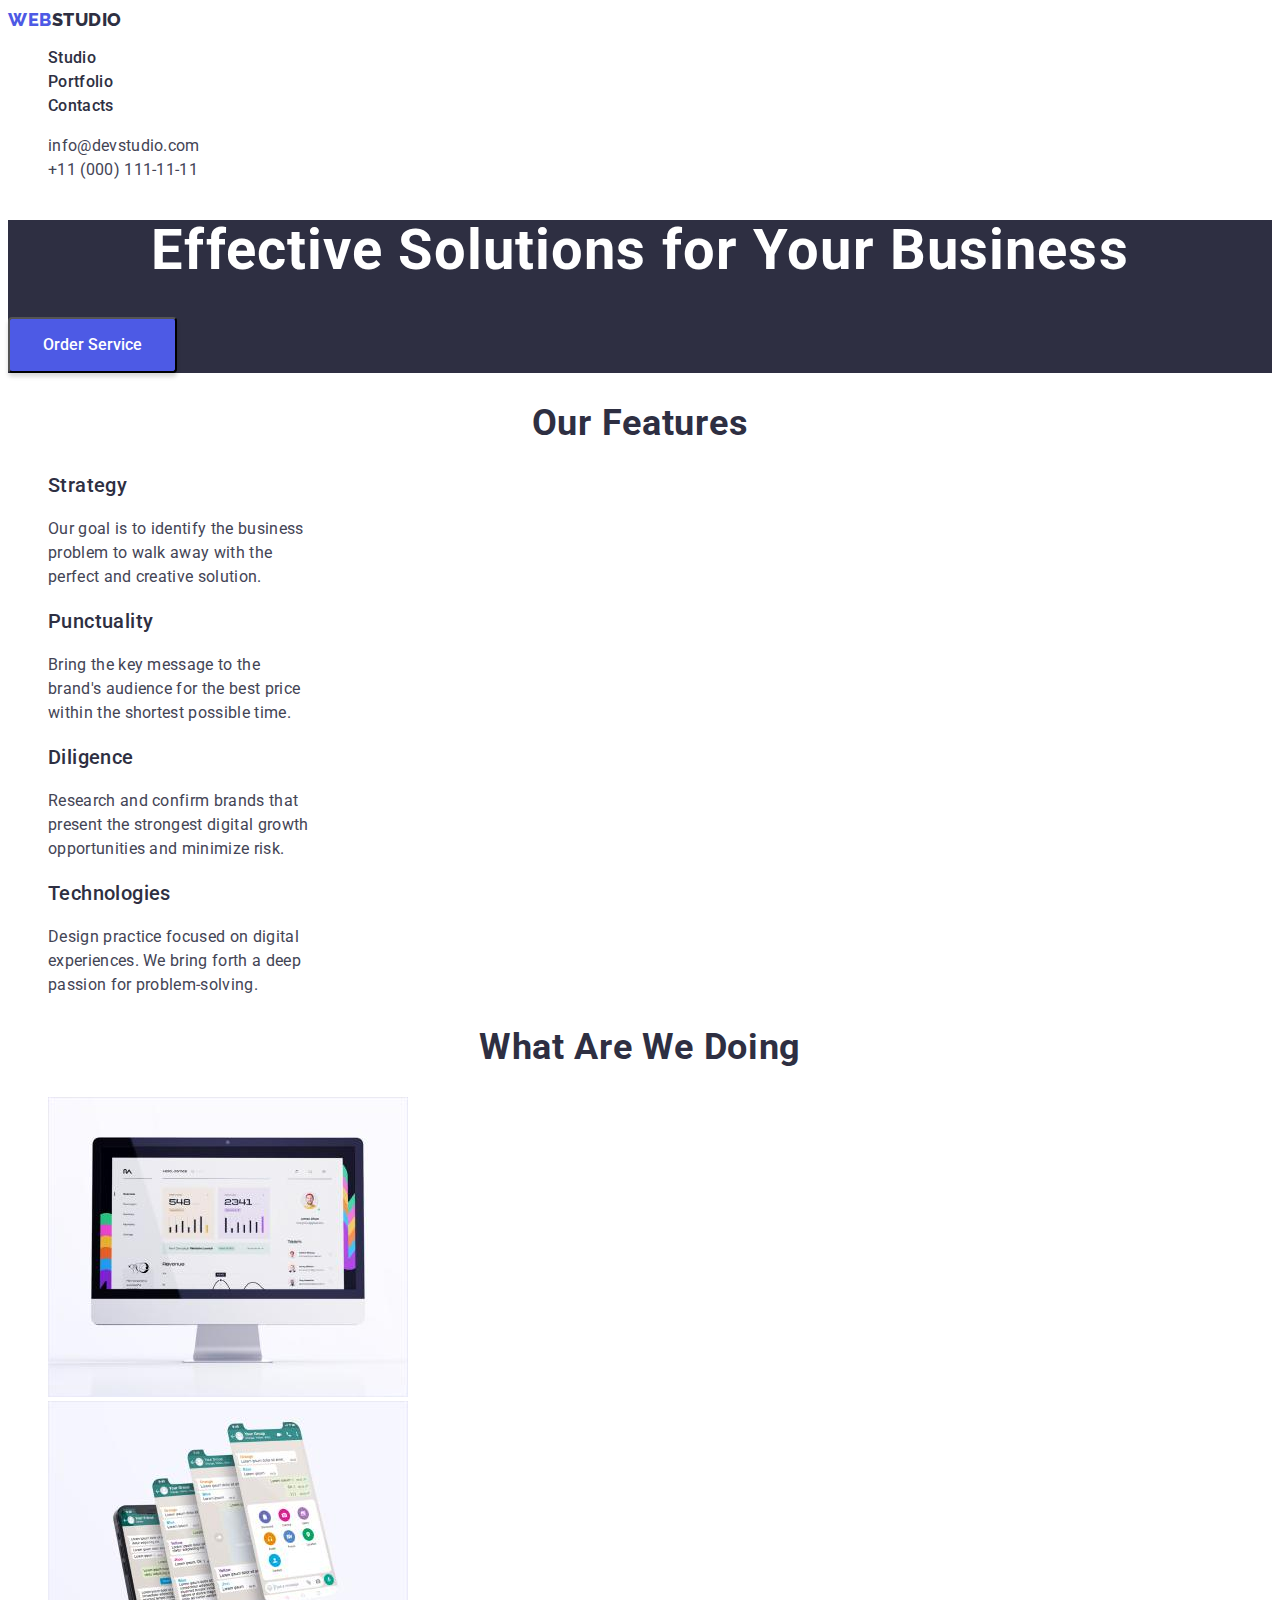
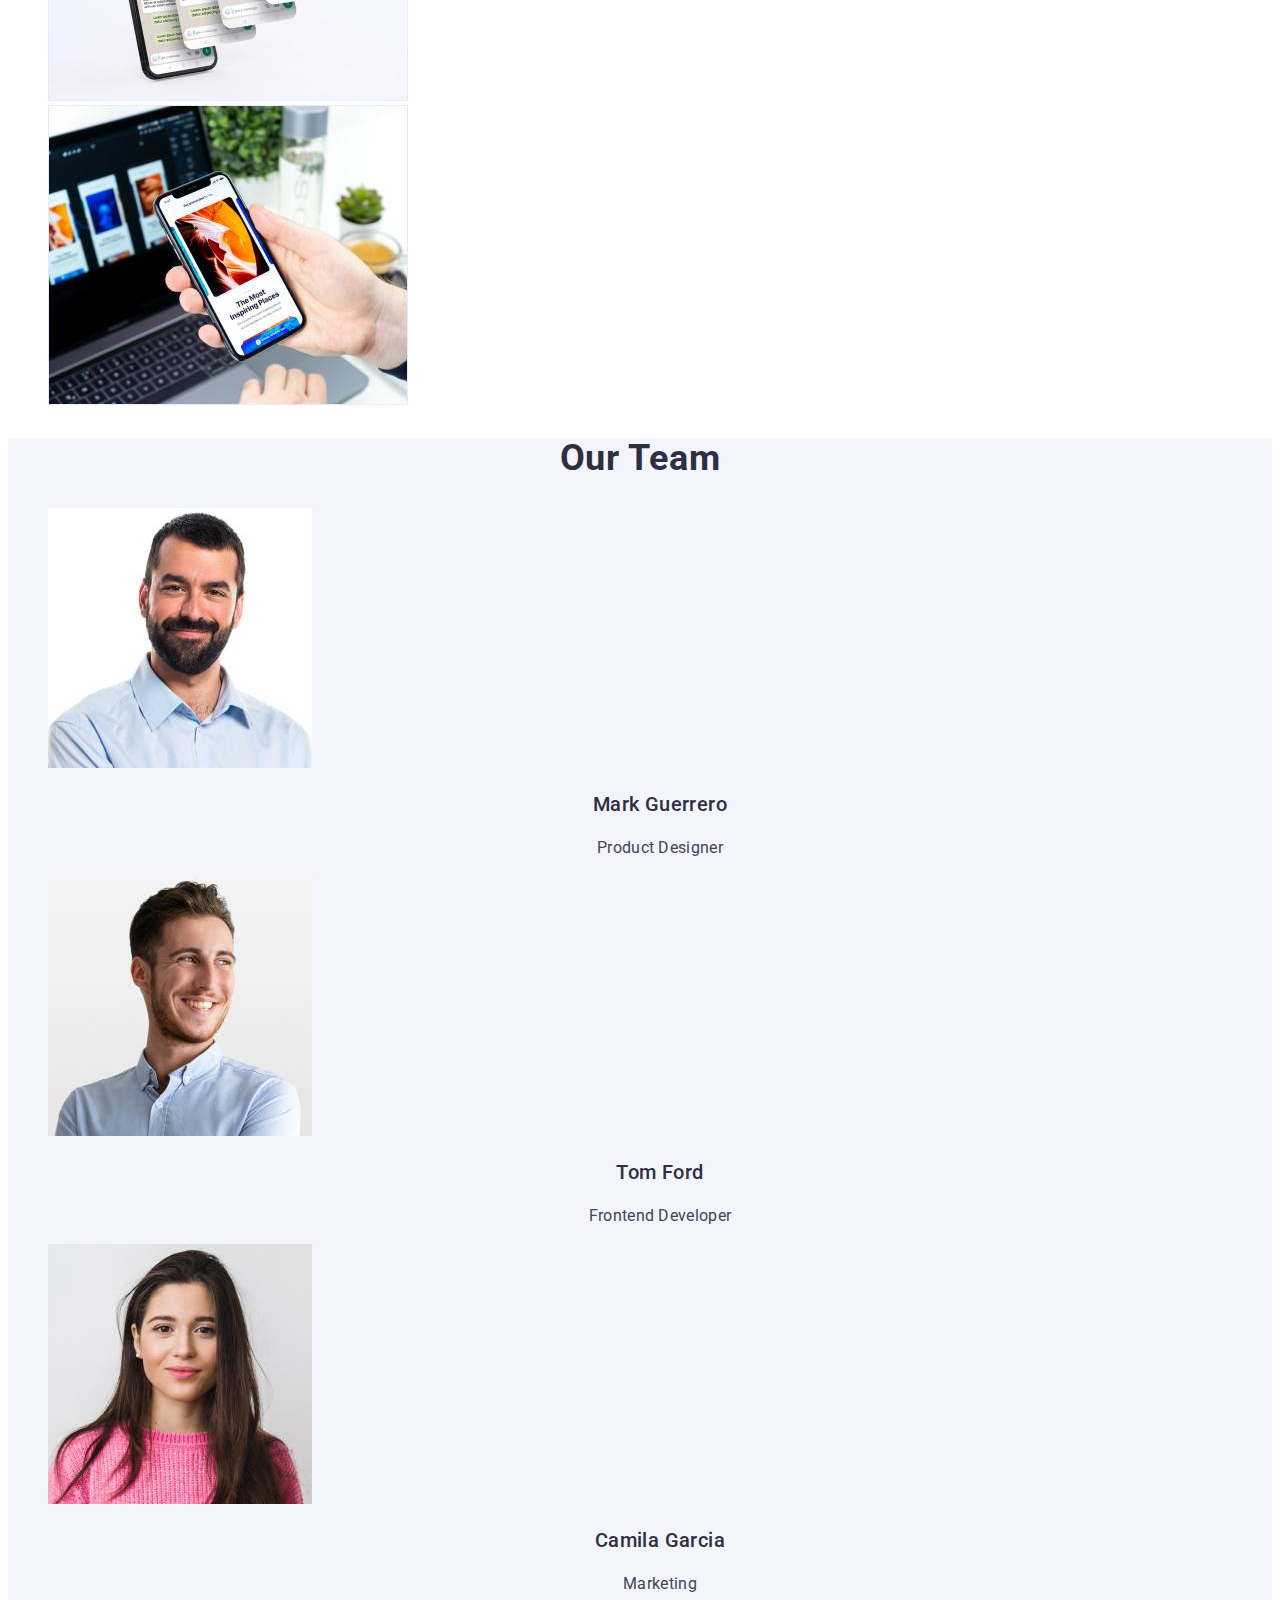
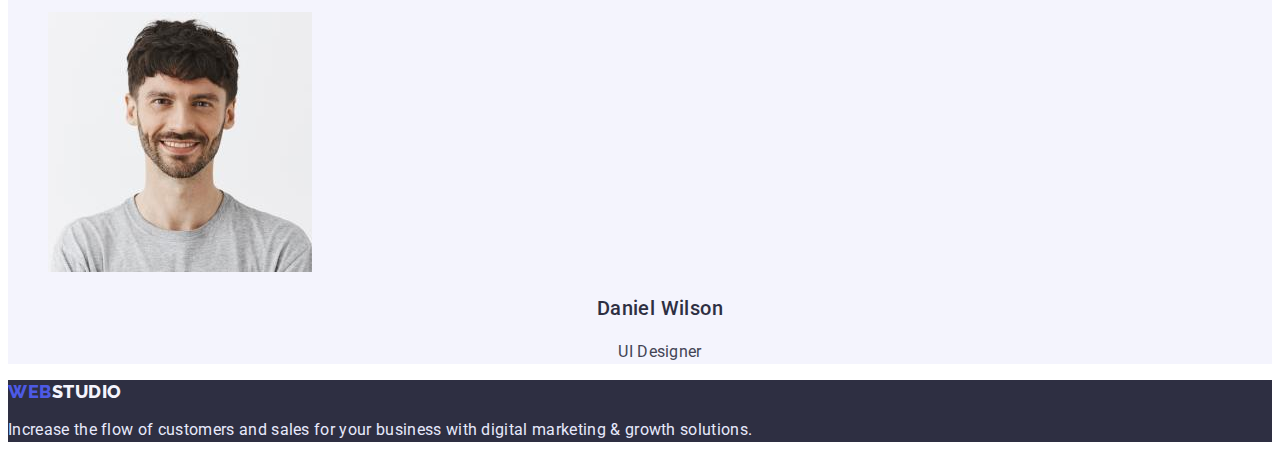
==== commit 77a3bc02: "updated styles.css" ====
--- a/index.html
+++ b/index.html
@@ -68,40 +68,40 @@
             <h2 class="team-title">Our Team</h2>
             <ul class="team-list">
                 <li class="team-item">
-                    <figure>
+                    <a href="/" class="team-item-link">
                         <img src="./images/img4.jpg" alt="Mark Guerrero" width="264" class="team-photo">
                         <figcaption>
                             <h3 class="team-item-title">Mark Guerrero</h3>
                             <p class="team-item-description">Product Designer</p>
                         </figcaption>
-                    </figure>
+                    </a>
                 </li>
                 <li class="team-item">
-                    <figure>
+                    <a href="/" class="team-item-link">
                         <img src="./images/img5.jpg" alt="Tom Ford" width="264" class="team-photo">
                         <figcaption>
                             <h3 class="team-item-title">Tom Ford</h3>
                             <p class="team-item-description">Frontend Developer</p>
                         </figcaption>
-                    </figure>
+                    </a>
                 </li>
                 <li class="team-item">
-                    <figure>
+                    <a href="/" class="team-item-link">
                         <img src="./images/img6.jpg" alt="Camila Garcia" width="264" class="team-photo">
                         <figcaption>
                             <h3 class="team-item-title">Camila Garcia</h3>
                             <p class="team-item-description">Marketing</p>
                         </figcaption>
-                    </figure>
+                    </a>
                 </li>
                 <li class="team-item">
-                    <figure>
+                    <a href="/" class="team-item-link">
                         <img src="./images/img7.jpg" alt="Daniel Wilson" width="264" class="team-photo">
                         <figcaption>
                             <h3 class="team-item-title">Daniel Wilson</h3>
                             <p class="team-item-description">UI Designer</p>
                         </figcaption>
-                    </figure>
+                    </a>
                 </li>
             </ul>
         </section>
--- a/css/styles.css
+++ b/css/styles.css
@@ -109,6 +109,11 @@
     box-shadow: 0px 4px 4px rgba(0, 0, 0, 0.15);
     border-radius: 4px;
     cursor:pointer;
+    font-family: 'Roboto';
+    font-style: normal;
+    font-weight: 500;
+    font-size: 16px;
+    line-height: 24px;
 }
 .hero-button:hover,
 .hero-button:focus {
@@ -245,7 +250,10 @@
 
 }
 .team-list {
-    list-style-type:none;
+    list-style-type: none;
+}
+.team-item-link {
+    text-decoration:none;
 }
 .team-item-title {
 /* Header 3 */
@@ -298,6 +306,12 @@
     box-shadow: 0px 3px 1px rgba(0, 0, 0, 0.1), 0px 2px 1px rgba(0, 0, 0, 0.08), 0px 2px 2px rgba(0, 0, 0, 0.12);
     border-radius: 4px;
     cursor: pointer;
+    font-family: 'Roboto';
+    font-style: normal;
+    font-weight: 500;
+    font-size: 16px;
+    line-height: 24px;
+    color: #FFFFFF;
 }
 .portfolio-list {
     list-style-type: none;
@@ -309,6 +323,12 @@
     border: 1px solid #E7E9FC;
     border-radius: 4px;
     cursor: pointer;
+    font-family: 'Roboto';
+    font-style: normal;
+    font-weight: 500;
+    font-size: 16px;
+    line-height: 24px;
+    color: #4D5AE5;
 }
 .gallery {
     background-color: #FFFFFF;
@@ -317,7 +337,7 @@
     list-style-type:none;
 }
 .gallery-item-header {
-    font-family: 'Roboto';
+    font-family: 'Roboto', sans-serif;
     font-style: normal;
     font-weight: 500;
     font-size: 20px;
@@ -337,7 +357,7 @@
     border-radius: 2px;
 }
 .gallery-item-description {
-    font-family: 'Roboto';
+    font-family: 'Roboto',sans-serif;
     font-style: normal;
     font-weight: 400;
     font-size: 16px;
